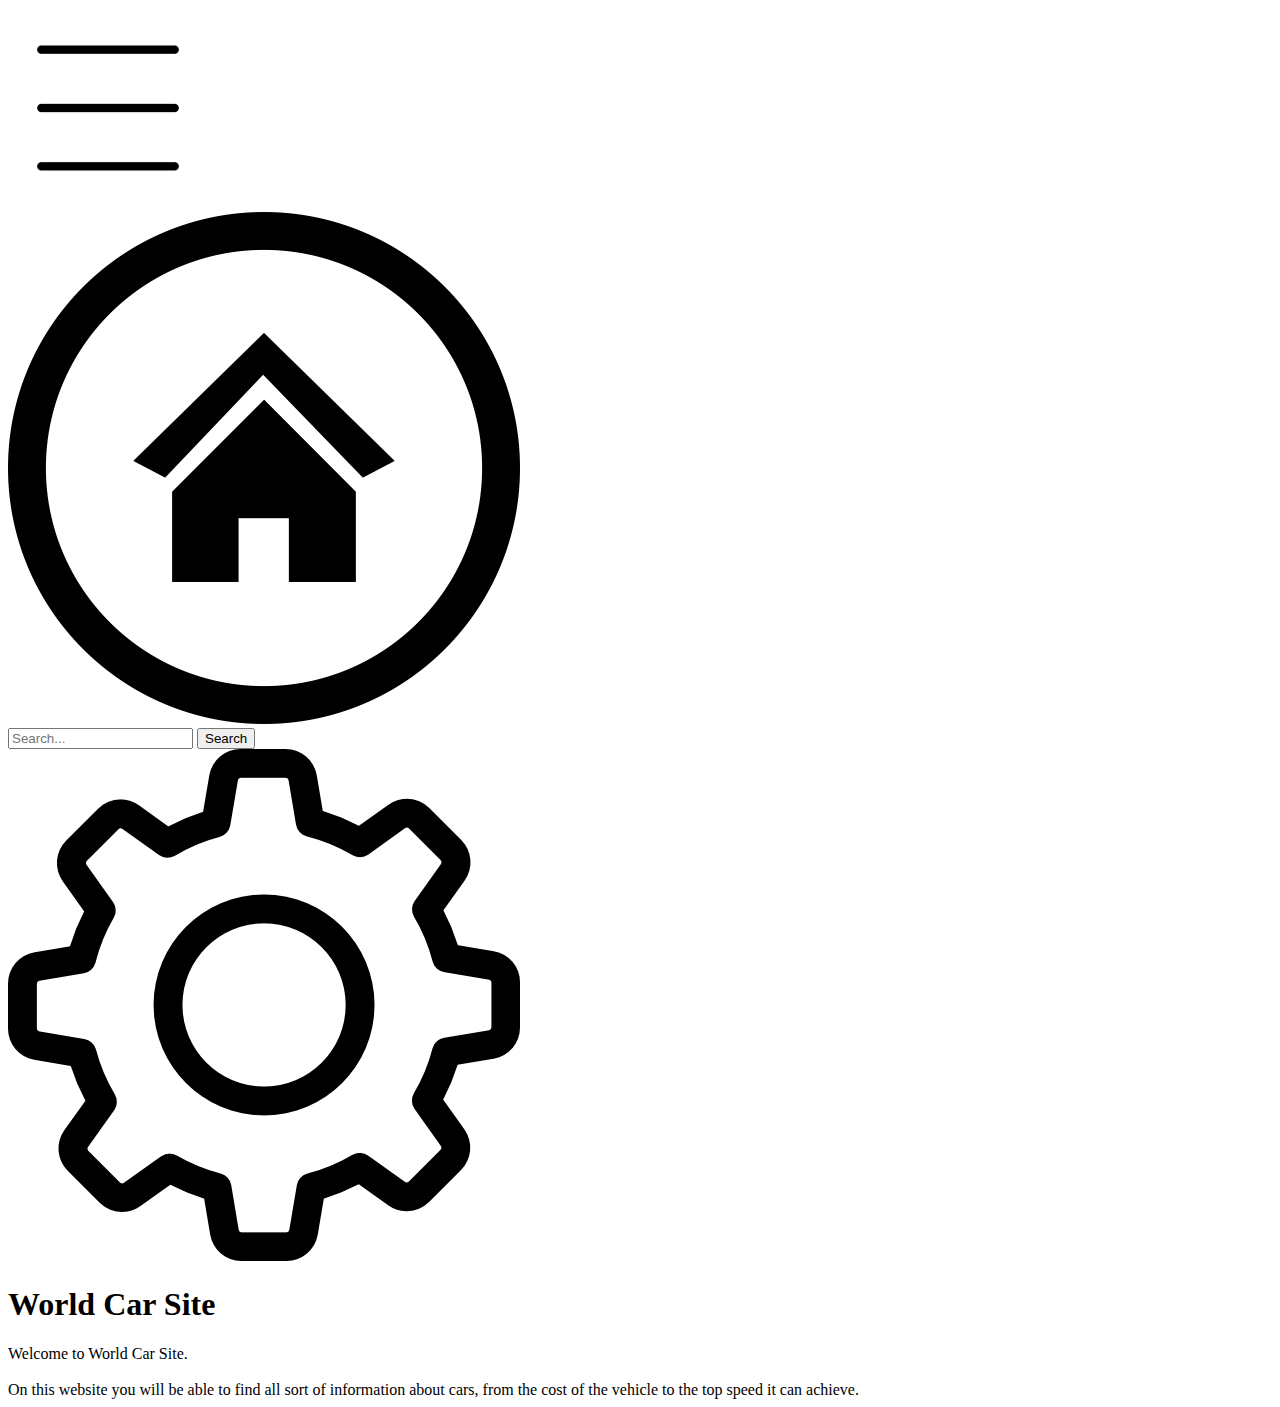
==== index.html @ b9b65b50 "Menu button works" ====
<!DOCTYPE html>
    <html>
        <head>
            <link rel="stylesheet" type="text/css" href="css/main.css"/>
        </head>
            <body>
                <div class="row">
                    <div class="menuopenerbox"> 
                        <form>
                            <input class="ThreeLines" type="image" src="IMG/threelines.png">
                        </form>
                    </div>
                        <div class="websitelogobox">
                            <a href='index.html'>
                                <img class="HomeBTN" src="IMG/HomeBTN.webp">
                            </a>
                        </div>
                            <div class="websitesearchbarbox">
                                <div class="search-container">
                                    <form>
                                        <input type="text"placeholder="Search...">
                                            <button type="submit">Search
                                        </button> 
                                    </form>
                                </div> 
                            </div>
                                <div class="settingsbox">
                                    <img class="SettingsIcon" src="IMG/SettingsIcon.webp">
                                </div>
                            </div>
                        </div>
                            <div class="row1">
                                <div class="titlebox">
                                    <h1>World Car Site
                                </h1>
                            </div>
                        </div>
                            <div class="row2">
                                <div class="infobox">
                                    <p1>Welcome to World Car Site.
                                </p1> 
                                    <br> 
                                    <br>
                                        <p2>On this website you will be able to find all sort of information about cars, from the cost of the vehicle to the top speed it can achieve.
                                    </p2>
                                </div>
                            </div>
                        </div>
    </body>
</html>
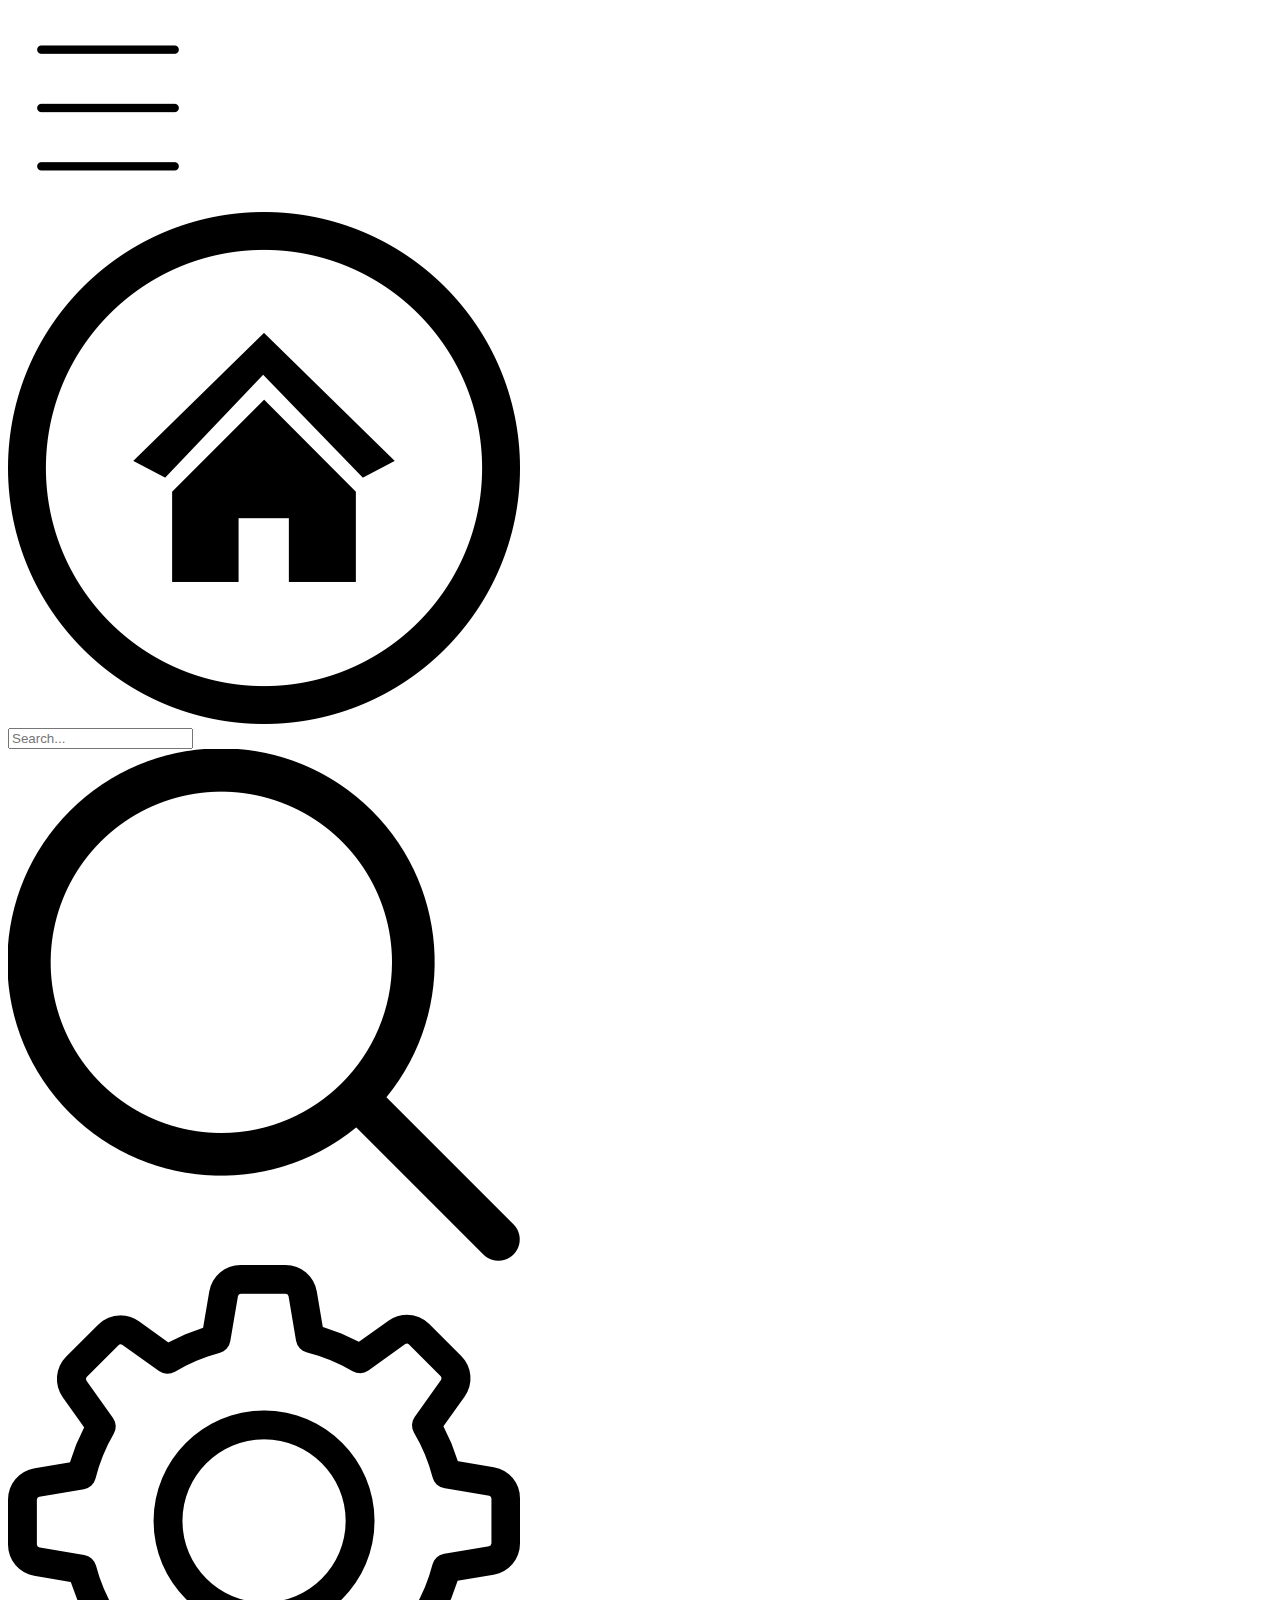
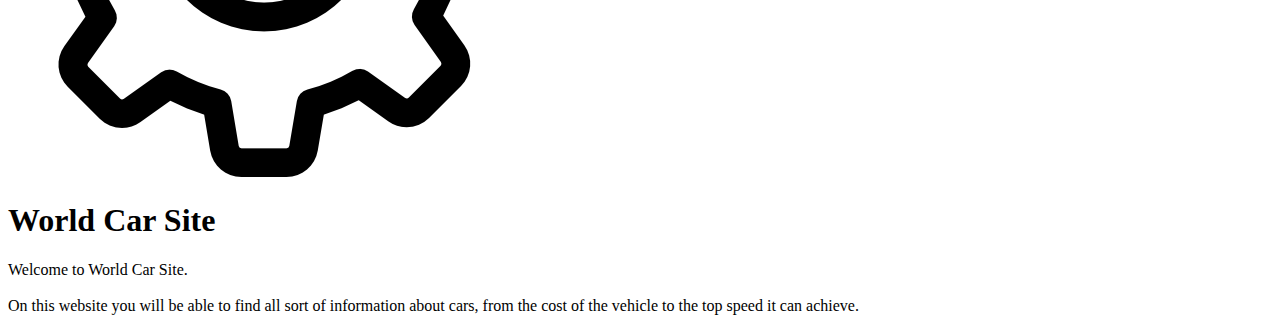
==== commit 1ad5b471: "Search Bar Layout Complete" ====
--- a/index.html
+++ b/index.html
@@ -18,33 +18,36 @@
                             <div class="websitesearchbarbox">
                                 <div class="search-container">
                                     <form>
-                                        <input type="text"placeholder="Search...">
-                                            <button type="submit">Search
-                                        </button> 
+                                        <input class="SearchBarInput"placeholder="Search...">
                                     </form>
-                                </div> 
-                            </div>
-                                <div class="settingsbox">
-                                    <img class="SettingsIcon" src="IMG/SettingsIcon.webp">
+                                        <div class="SubmitButton">
+                                            <form>
+                                                <input class="SearchIcon" type="image" src="IMG/SearchIcon.png">
+                                            </form>
+                                        </div> 
+                                    </div> 
+                                </div>
+                                    <div class="settingsbox">
+                                        <img class="SettingsIcon" src="IMG/SettingsIcon.webp">
+                                    </div>
                                 </div>
                             </div>
-                        </div>
-                            <div class="row1">
-                                <div class="titlebox">
-                                    <h1>World Car Site
-                                </h1>
-                            </div>
-                        </div>
-                            <div class="row2">
-                                <div class="infobox">
-                                    <p1>Welcome to World Car Site.
-                                </p1> 
-                                    <br> 
-                                    <br>
-                                        <p2>On this website you will be able to find all sort of information about cars, from the cost of the vehicle to the top speed it can achieve.
-                                    </p2>
+                                <div class="row1">
+                                    <div class="titlebox">
+                                        <h1>World Car Site
+                                    </h1>
                                 </div>
                             </div>
-                        </div>
+                                <div class="row2">
+                                    <div class="infobox">
+                                        <p1>Welcome to World Car Site.
+                                    </p1> 
+                                        <br> 
+                                        <br>
+                                            <p2>On this website you will be able to find all sort of information about cars, from the cost of the vehicle to the top speed it can achieve.
+                                        </p2>
+                                    </div>
+                                </div>
+                            </div>
     </body>
 </html>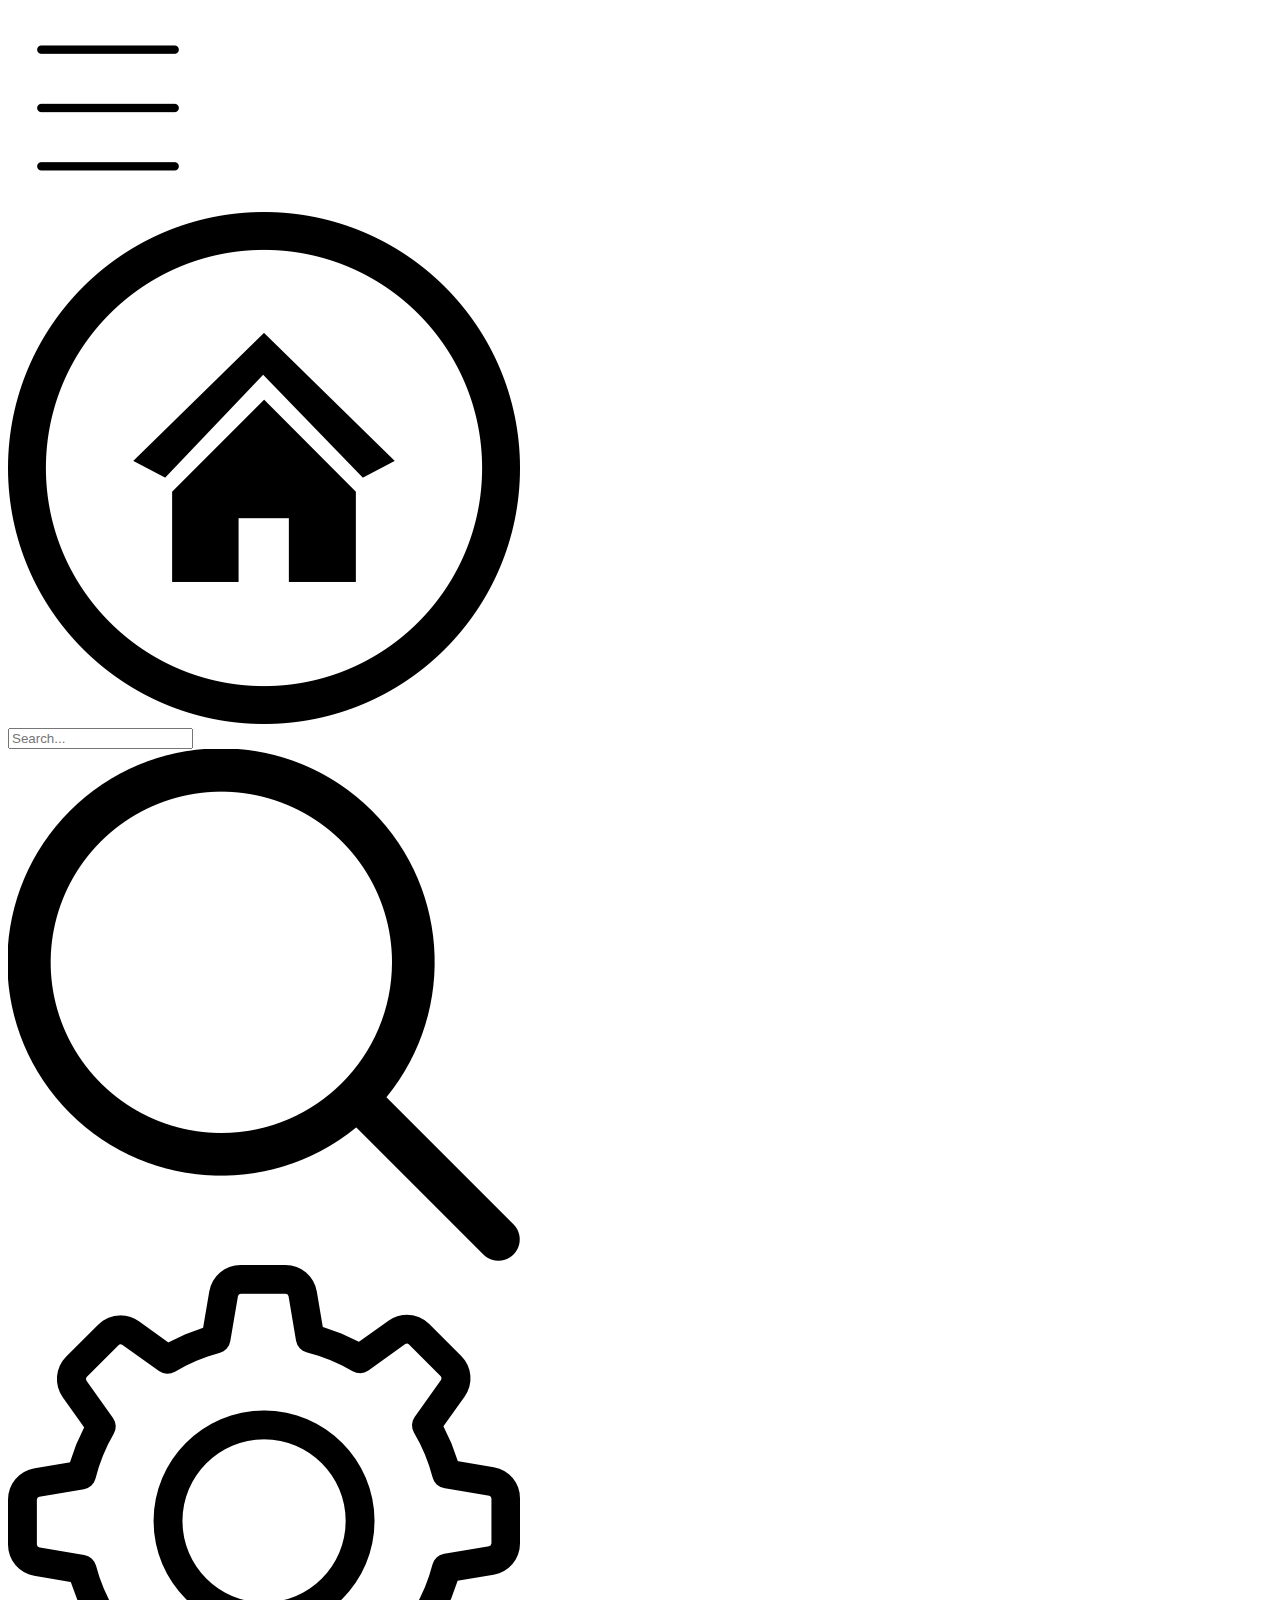
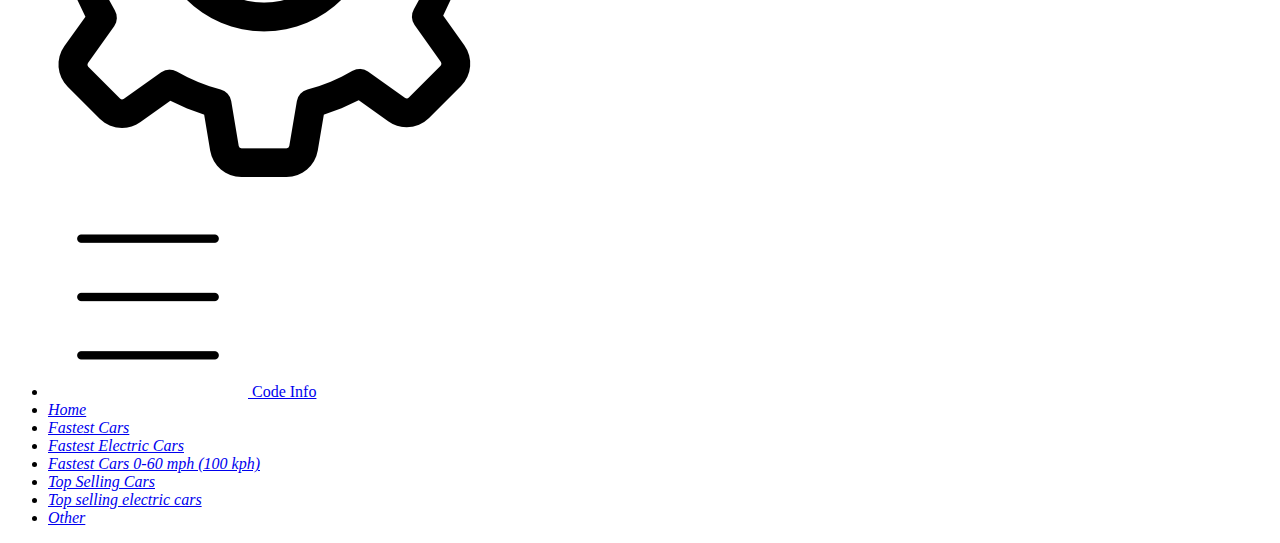
==== commit afd11cb9: "Brocken side bar" ====
--- a/index.html
+++ b/index.html
@@ -28,26 +28,82 @@
                                     </div> 
                                 </div>
                                     <div class="settingsbox">
-                                        <img class="SettingsIcon" src="IMG/SettingsIcon.webp">
+                                        <form>
+                                            <input class="SettingsIcon" type="image" src="IMG/SettingsIcon.webp">
+                                        </form>
                                     </div>
                                 </div>
                             </div>
                                 <div class="row1">
-                                    <div class="titlebox">
-                                        <h1>World Car Site
-                                    </h1>
+                                    <nav>
+                                        <ul>
+                                            <li>
+                                                <a href="#" class="logo">
+                                                    <img src="IMG/threelines2.png" alt="">
+                                                        <span class="nav-item">Code Info
+                                                    </span>
+                                                </a>
+                                            </li>
+                                                <li>
+                                                    <a href="#">
+                                                        <i class="fas fa-home">
+                                                            <span class="nav-item">Home
+                                                        </span>
+                                                    </i>
+                                                </a>
+                                            </li>
+                                                <li>
+                                                    <a href="#">
+                                                        <i class="fas fa-fastest-cars">
+                                                            <span class="nav-item">Fastest Cars
+                                                        </span>
+                                                    </i>
+                                                </a>
+                                            </li>
+                                                <li>
+                                                    <a href="#">
+                                                        <i class="fas fa-fastest-electric-cars">
+                                                            <span class="nav-item">Fastest Electric Cars
+                                                        </span>
+                                                    </i>
+                                                </a>
+                                            </li>
+                                                <li>
+                                                    <a href="#">
+                                                        <i class="fas fa-fastest-cars-0-60-(100 kph)">
+                                                            <span class="nav-item">Fastest Cars 0-60 mph (100 kph)
+                                                        </span>
+                                                    </i>
+                                                </a>
+                                            </li>
+                                                <li>
+                                                    <a href="#">
+                                                        <i class="fas fa-top-selling-cars">
+                                                            <span class="nav-item">Top Selling Cars
+                                                        </span>
+                                                    </i>
+                                                </a>
+                                            </li>
+                                                <li>
+                                                    <a href="#">
+                                                        <i class="fas fa-top-selling-electric-cars">
+                                                            <span class="nav-item">Top selling electric cars
+                                                        </span>
+                                                    </i>
+                                                </a>
+                                            </li>
+                                                <li>
+                                                    <a href="#">
+                                                        <i class="fas fa-other">
+                                                            <span class="nav-item">Other
+                                                        </span>
+                                                    </i>
+                                                </a>
+                                            </li>
+                                        </ul>    
+                                    </nav>
                                 </div>
-                            </div>
-                                <div class="row2">
-                                    <div class="infobox">
-                                        <p1>Welcome to World Car Site.
-                                    </p1> 
-                                        <br> 
-                                        <br>
-                                            <p2>On this website you will be able to find all sort of information about cars, from the cost of the vehicle to the top speed it can achieve.
-                                        </p2>
-                                    </div>
-                                </div>
-                            </div>
+                            </div>      
+                        </div>
     </body>
 </html>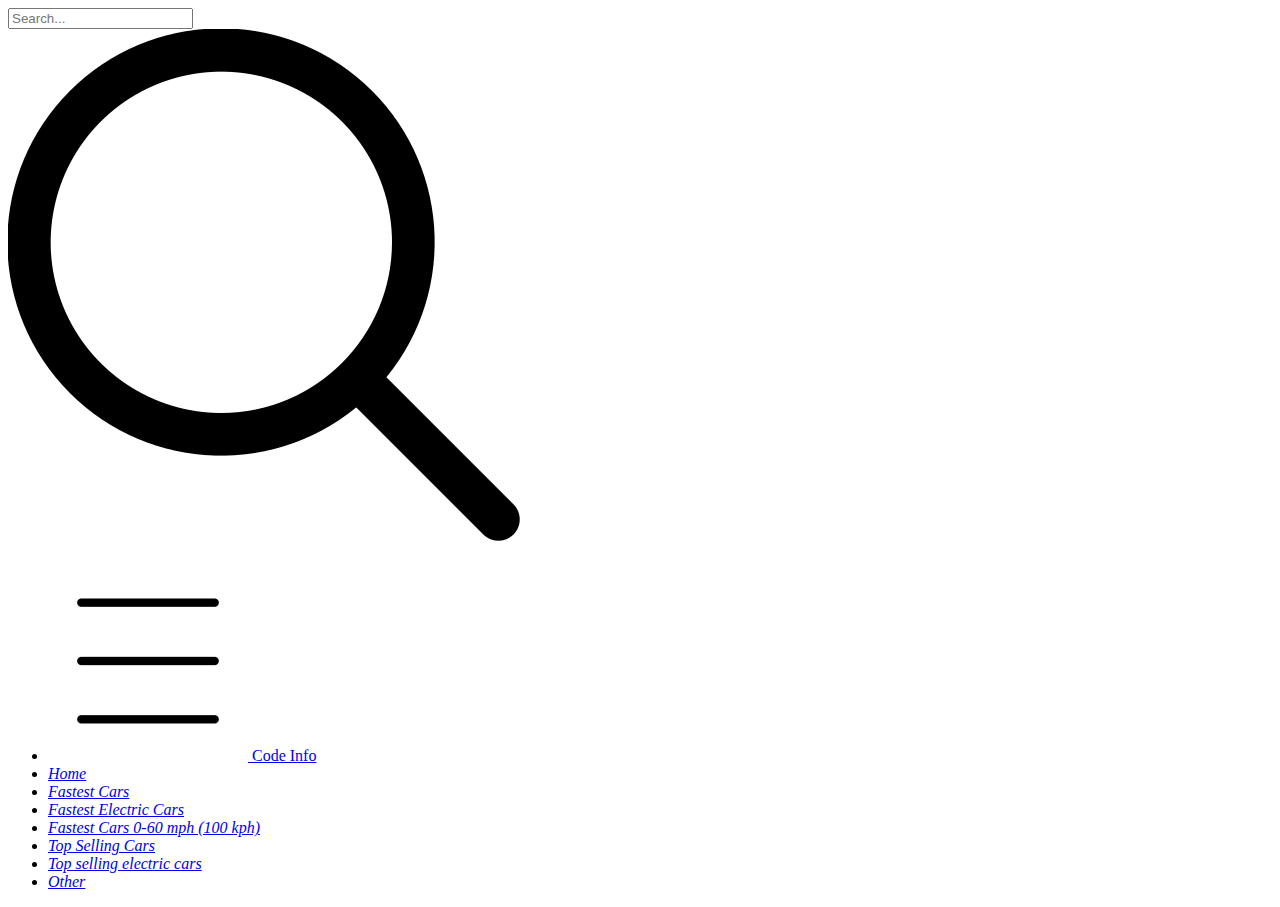
==== commit f3925129: "Website design change" ====
--- a/index.html
+++ b/index.html
@@ -5,105 +5,89 @@
         </head>
             <body>
                 <div class="row">
-                    <div class="menuopenerbox"> 
-                        <form>
-                            <input class="ThreeLines" type="image" src="IMG/threelines.png">
-                        </form>
+                    <div class="websitesearchbarbox">
+                        <div class="search-container">
+                            <form>
+                                <input class="SearchBarInput"placeholder="Search...">
+                            </form>
+                                <div class="SubmitButton">
+                                    <form>
+                                        <input class="SearchIcon" type="image" src="IMG/SearchIcon.png">
+                                    </form>
+                                </div> 
+                            </div> 
+                        </div>
                     </div>
-                        <div class="websitelogobox">
-                            <a href='index.html'>
-                                <img class="HomeBTN" src="IMG/HomeBTN.webp">
-                            </a>
+                        <div class="row1">
+                            <nav>
+                                <ul>
+                                    <li>
+                                        <a href="#" class="logo">
+                                            <img src="IMG/threelines2.png" alt="">
+                                                <span class="nav-item">Code Info
+                                            </span>
+                                        </a>
+                                    </li>
+                                        <li>
+                                            <a href="#">
+                                                <i class="fas fa-home">
+                                                    <span class="nav-item">Home
+                                                </span>
+                                            </i>
+                                        </a>
+                                    </li>
+                                        <li>
+                                            <a href="#">
+                                                <i class="fas fa-fastest-cars">
+                                                    <span class="nav-item">Fastest Cars
+                                                </span>
+                                            </i>
+                                        </a>
+                                    </li>
+                                        <li>
+                                            <a href="#">
+                                                <i class="fas fa-fastest-electric-cars">
+                                                    <span class="nav-item">Fastest Electric Cars
+                                                </span>
+                                            </i>
+                                        </a>
+                                    </li>
+                                        <li>
+                                            <a href="#">
+                                                <i class="fas fa-fastest-cars-0-60-(100 kph)">
+                                                    <span class="nav-item">Fastest Cars 0-60 mph (100 kph)
+                                                </span>
+                                            </i>
+                                        </a>
+                                    </li>
+                                        <li>
+                                            <a href="#">
+                                                <i class="fas fa-top-selling-cars">
+                                                    <span class="nav-item">Top Selling Cars
+                                                </span>
+                                            </i>
+                                        </a>
+                                    </li>
+                                        <li>
+                                            <a href="#">
+                                                <i class="fas fa-top-selling-electric-cars">
+                                                    <span class="nav-item">Top selling electric cars
+                                                </span>
+                                            </i>
+                                        </a>
+                                    </li>
+                                        <li>
+                                            <a href="#">
+                                                <i class="fas fa-other">
+                                                    <span class="nav-item">Other
+                                                </span>
+                                            </i>
+                                        </a>
+                                    </li>
+                                </ul>   
+                            </nav>
                         </div>
-                            <div class="websitesearchbarbox">
-                                <div class="search-container">
-                                    <form>
-                                        <input class="SearchBarInput"placeholder="Search...">
-                                    </form>
-                                        <div class="SubmitButton">
-                                            <form>
-                                                <input class="SearchIcon" type="image" src="IMG/SearchIcon.png">
-                                            </form>
-                                        </div> 
-                                    </div> 
-                                </div>
-                                    <div class="settingsbox">
-                                        <form>
-                                            <input class="SettingsIcon" type="image" src="IMG/SettingsIcon.webp">
-                                        </form>
-                                    </div>
-                                </div>
-                            </div>
-                                <div class="row1">
-                                    <nav>
-                                        <ul>
-                                            <li>
-                                                <a href="#" class="logo">
-                                                    <img src="IMG/threelines2.png" alt="">
-                                                        <span class="nav-item">Code Info
-                                                    </span>
-                                                </a>
-                                            </li>
-                                                <li>
-                                                    <a href="#">
-                                                        <i class="fas fa-home">
-                                                            <span class="nav-item">Home
-                                                        </span>
-                                                    </i>
-                                                </a>
-                                            </li>
-                                                <li>
-                                                    <a href="#">
-                                                        <i class="fas fa-fastest-cars">
-                                                            <span class="nav-item">Fastest Cars
-                                                        </span>
-                                                    </i>
-                                                </a>
-                                            </li>
-                                                <li>
-                                                    <a href="#">
-                                                        <i class="fas fa-fastest-electric-cars">
-                                                            <span class="nav-item">Fastest Electric Cars
-                                                        </span>
-                                                    </i>
-                                                </a>
-                                            </li>
-                                                <li>
-                                                    <a href="#">
-                                                        <i class="fas fa-fastest-cars-0-60-(100 kph)">
-                                                            <span class="nav-item">Fastest Cars 0-60 mph (100 kph)
-                                                        </span>
-                                                    </i>
-                                                </a>
-                                            </li>
-                                                <li>
-                                                    <a href="#">
-                                                        <i class="fas fa-top-selling-cars">
-                                                            <span class="nav-item">Top Selling Cars
-                                                        </span>
-                                                    </i>
-                                                </a>
-                                            </li>
-                                                <li>
-                                                    <a href="#">
-                                                        <i class="fas fa-top-selling-electric-cars">
-                                                            <span class="nav-item">Top selling electric cars
-                                                        </span>
-                                                    </i>
-                                                </a>
-                                            </li>
-                                                <li>
-                                                    <a href="#">
-                                                        <i class="fas fa-other">
-                                                            <span class="nav-item">Other
-                                                        </span>
-                                                    </i>
-                                                </a>
-                                            </li>
-                                        </ul>    
-                                    </nav>
-                                </div>
-                            </div>      
-                        </div>
+                    </div>      
+                </div>
     </body>
 </html>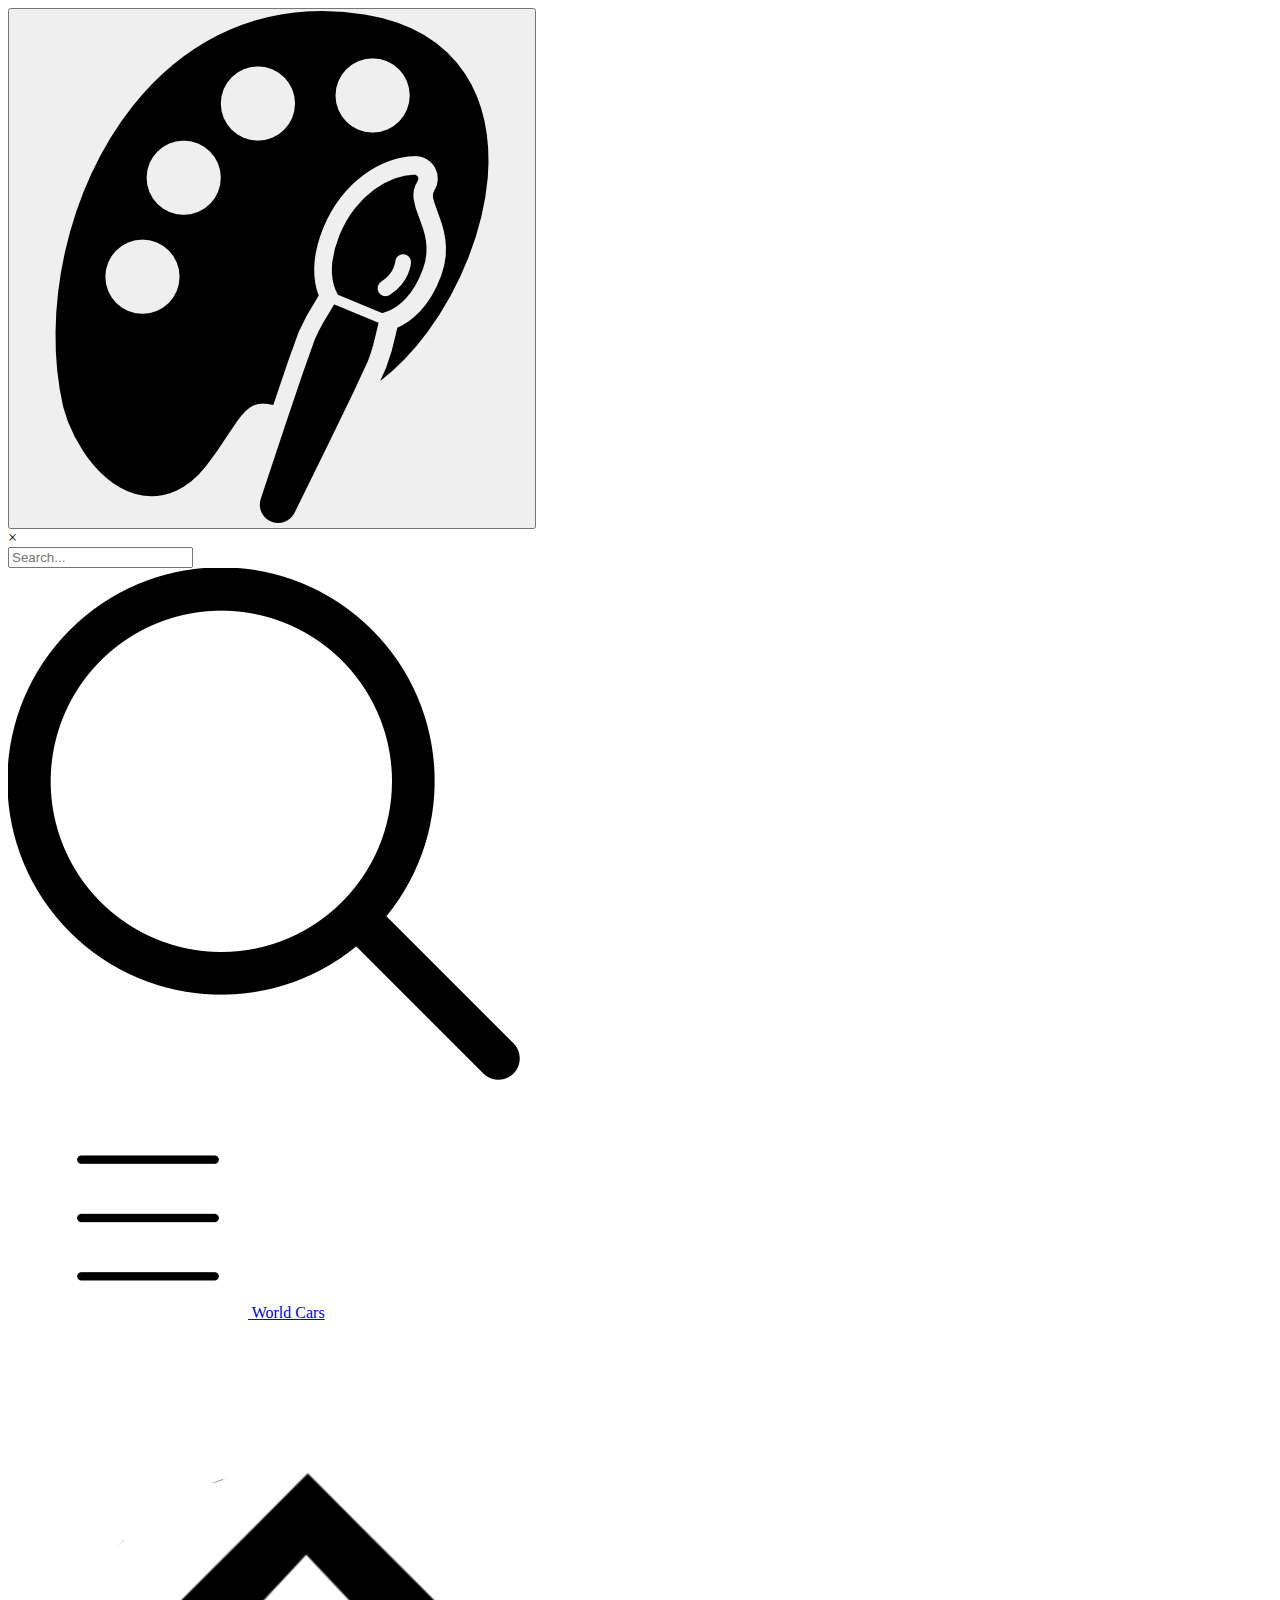
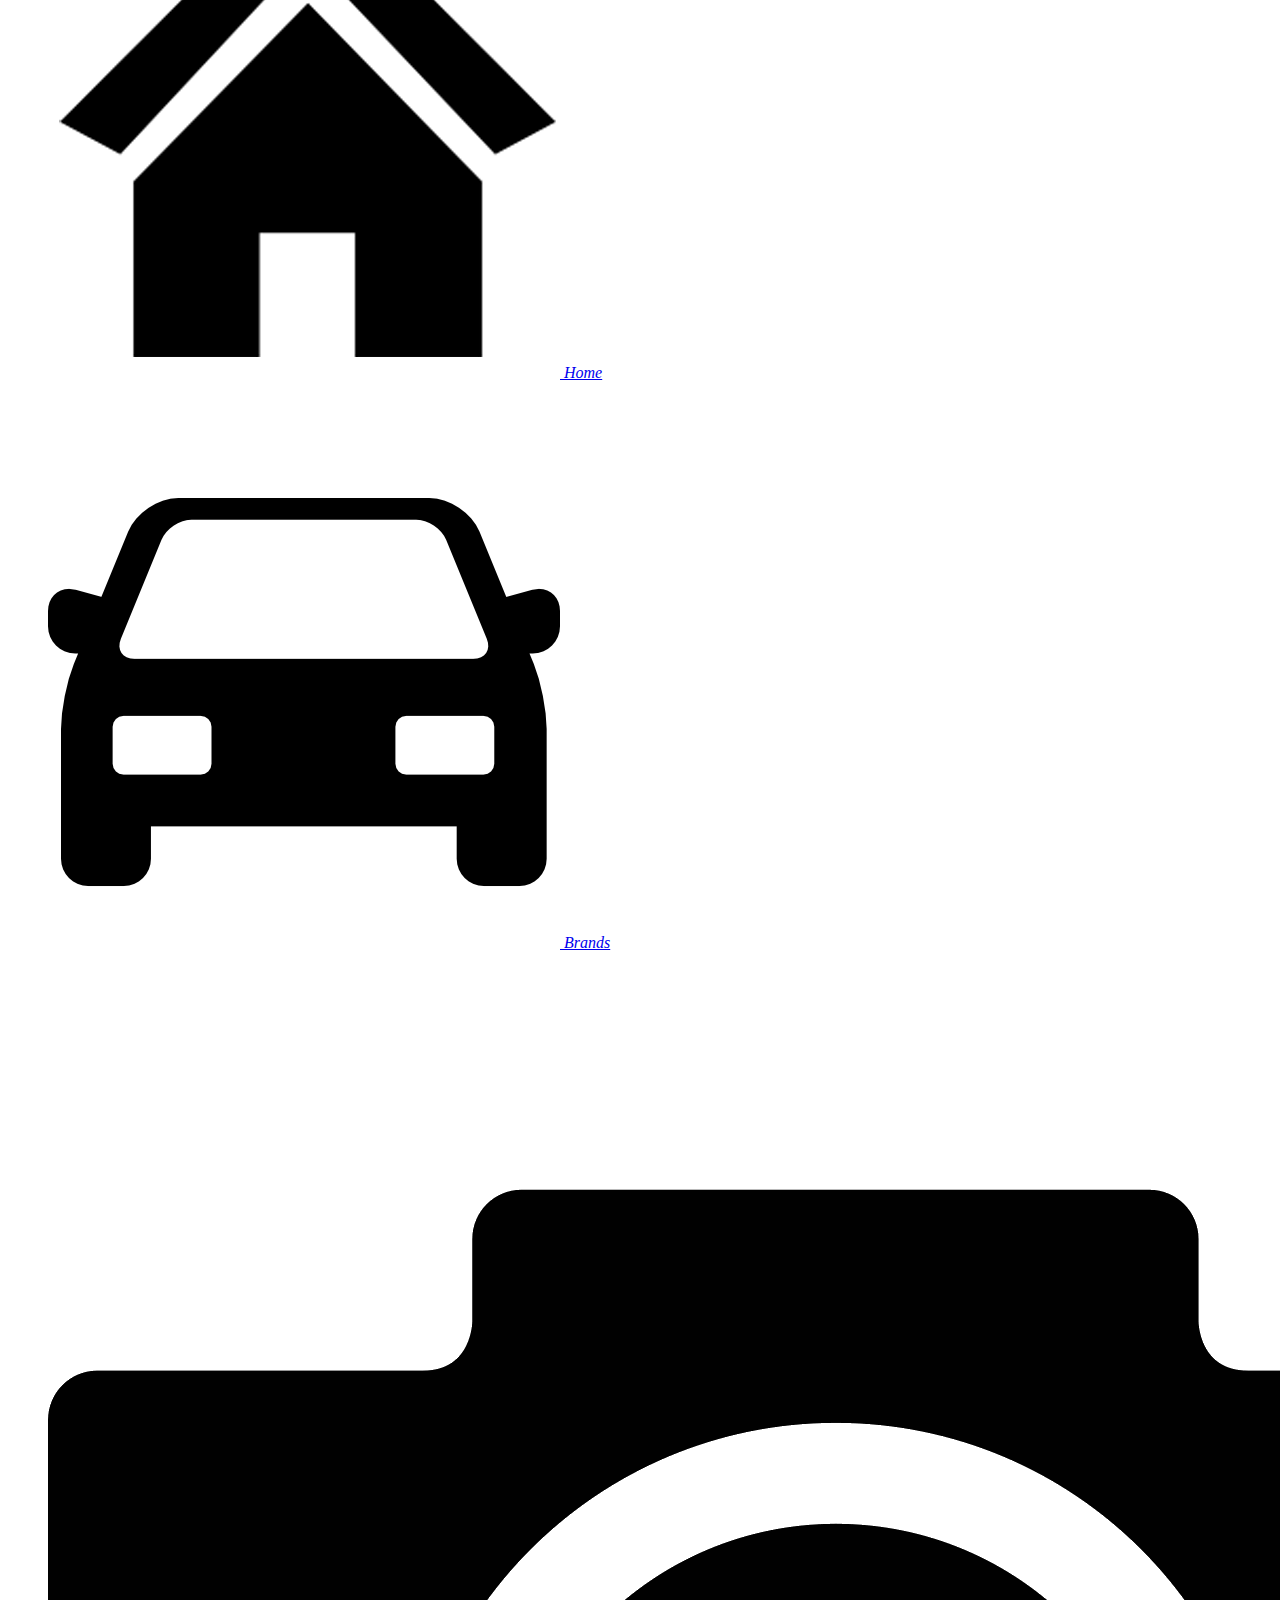
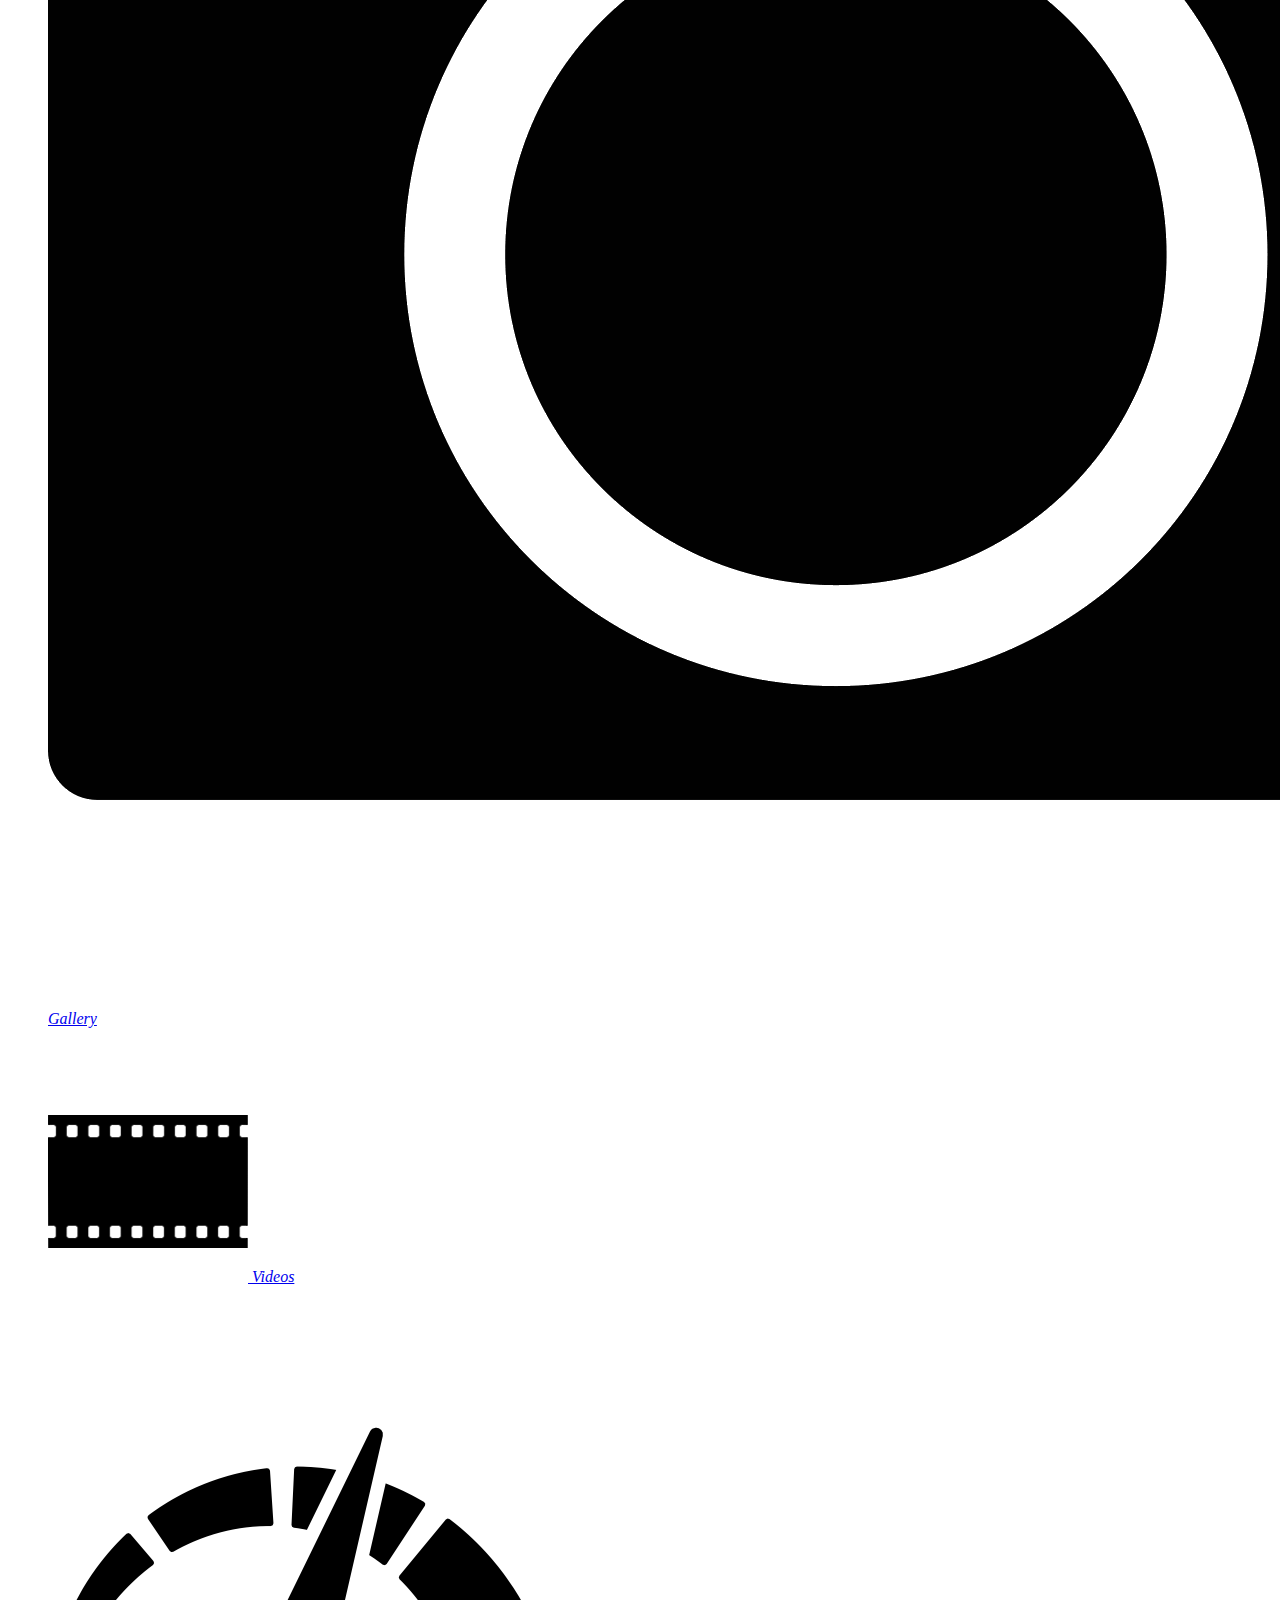
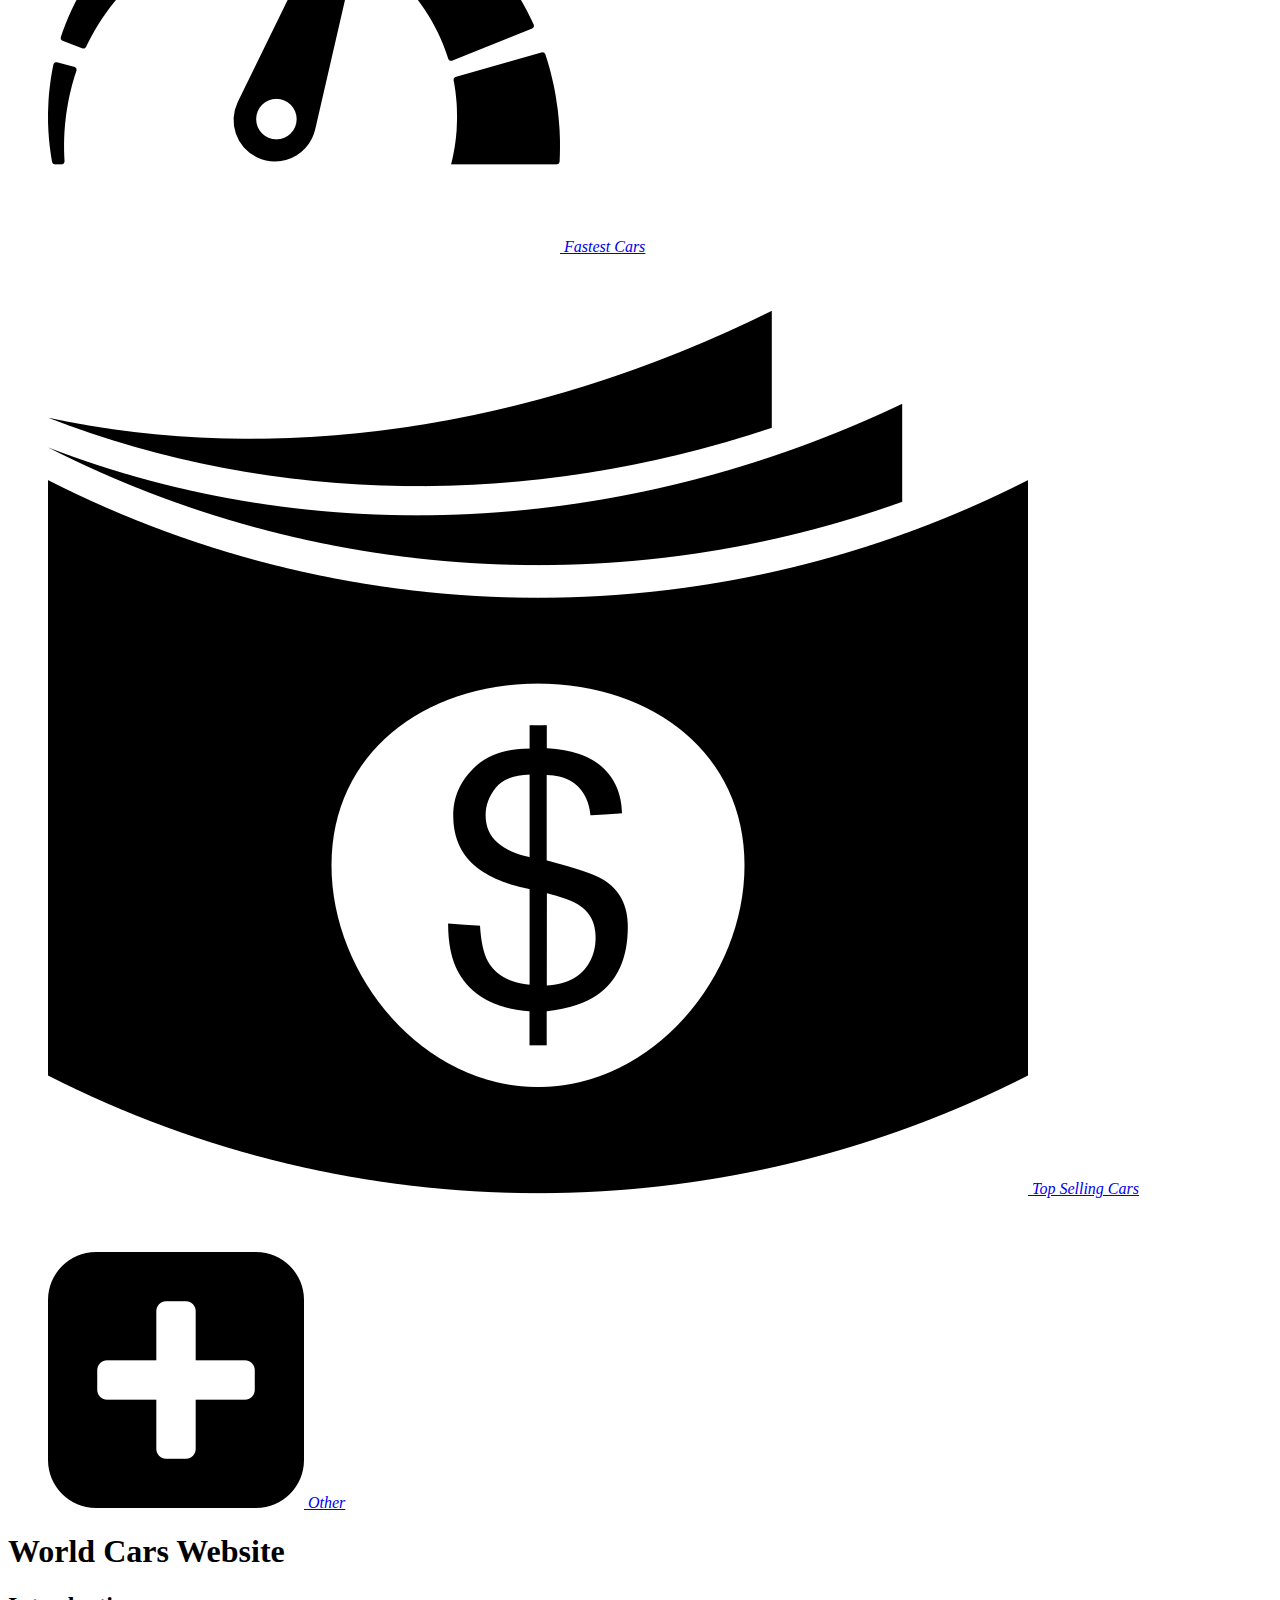
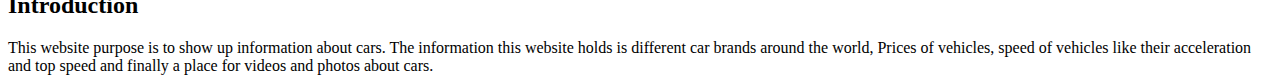
==== commit 93fa04ff: "websitechangesig" ====
--- a/index.html
+++ b/index.html
@@ -2,92 +2,153 @@
     <html>
         <head>
             <link rel="stylesheet" type="text/css" href="css/main.css"/>
+            <script src="JS/main.js"></script>
         </head>
             <body>
                 <div class="row">
-                    <div class="websitesearchbarbox">
-                        <div class="search-container">
-                            <form>
-                                <input class="SearchBarInput"placeholder="Search...">
-                            </form>
-                                <div class="SubmitButton">
-                                    <form>
-                                        <input class="SearchIcon" type="image" src="IMG/SearchIcon.png">
-                                    </form>
+                    <div class="switchbox">
+                        <!-- Dropdown container -->
+                    <div class="dropdown" id="myDropdown">
+                        <button onclick="toggleDropdown()">
+                            <img src="IMG/colour.png">
+                        </button>
+                        <!-- Dropdown content -->
+                        <div class="dropdown-content">
+                        <a href="#" style="background: #00b09b;" class="color-buttons" data-color="#00b09b"></a>
+                        <a href="#" style="background: #f12711;" class="color-buttons" data-color="#f12711"></a>
+                        <a href="#" style="background: #f5af19;" class="color-buttons" data-color="#f5af19"></a>
+                        <a href="#" style="background: #e52d27;" class="color-buttons" data-color="#e52d27"></a>
+                        <span class="close-btn" onclick="closeDropdown()">&times;</span>
+                        </div>
+                        </div>
+                        <!-- Overlay -->
+                        <div class="overlay dropdown-overlay"></div>
+                    </div>       
+                        <div class="websitesearchbarbox">
+                            <div class="search-container">
+                                <form action="https://www.google.com/search" method="get">
+                                    <input class="SearchBarInput"placeholder="Search...">
+                                </form>
+                                    <div class="SubmitButton">
+                                        <form action="https://www.google.com/search" method="get">
+                                            <input class="SearchIcon" type="image" src="IMG/SearchIcon.png">
+                                        </form>
+                                    </div> 
                                 </div> 
-                            </div> 
+                            </div>
                         </div>
-                    </div>
-                        <div class="row1">
-                            <nav>
-                                <ul>
-                                    <li>
-                                        <a href="#" class="logo">
-                                            <img src="IMG/threelines2.png" alt="">
-                                                <span class="nav-item">Code Info
-                                            </span>
-                                        </a>
-                                    </li>
-                                        <li>
-                                            <a href="#">
-                                                <i class="fas fa-home">
-                                                    <span class="nav-item">Home
-                                                </span>
-                                            </i>
-                                        </a>
-                                    </li>
-                                        <li>
-                                            <a href="#">
-                                                <i class="fas fa-fastest-cars">
-                                                    <span class="nav-item">Fastest Cars
-                                                </span>
-                                            </i>
-                                        </a>
-                                    </li>
-                                        <li>
-                                            <a href="#">
-                                                <i class="fas fa-fastest-electric-cars">
-                                                    <span class="nav-item">Fastest Electric Cars
-                                                </span>
-                                            </i>
-                                        </a>
-                                    </li>
-                                        <li>
-                                            <a href="#">
-                                                <i class="fas fa-fastest-cars-0-60-(100 kph)">
-                                                    <span class="nav-item">Fastest Cars 0-60 mph (100 kph)
-                                                </span>
-                                            </i>
-                                        </a>
-                                    </li>
-                                        <li>
-                                            <a href="#">
-                                                <i class="fas fa-top-selling-cars">
-                                                    <span class="nav-item">Top Selling Cars
-                                                </span>
-                                            </i>
-                                        </a>
-                                    </li>
-                                        <li>
-                                            <a href="#">
-                                                <i class="fas fa-top-selling-electric-cars">
-                                                    <span class="nav-item">Top selling electric cars
-                                                </span>
-                                            </i>
-                                        </a>
-                                    </li>
-                                        <li>
-                                            <a href="#">
-                                                <i class="fas fa-other">
-                                                    <span class="nav-item">Other
-                                                </span>
-                                            </i>
-                                        </a>
-                                    </li>
-                                </ul>   
-                            </nav>
-                        </div>
-                    </div>      
-                </div>
+                            <div class="row1">
+                                <nav>
+                                    <ul>
+                                        <br>
+                                            <div class="navbox">
+                                                <a href="index.html" class="logo">
+                                                    <img src="IMG/threelines2.png" alt="">
+                                                        <span class="nav-item">World Cars 
+                                                    </span>
+                                                </a>
+                                            </div>
+                                                <br>
+                                                <br>
+                                                <br>
+                                                <br>
+                                                <br>
+                                                <br>
+                                                <br>
+                                                <br>
+                                                    <div class="navbox">
+                                                        <a href="index.html" class="logo">
+                                                            <i class="home">
+                                                                <img src="IMG/HomeBTN.webp" alt="">
+                                                                    <span class="nav-item">Home
+                                                                </span>
+                                                            </i>
+                                                        </a>
+                                                    </div>
+                                                        <br>
+                                                        <br>
+                                                        <br>
+                                                            <div class="navbox">
+                                                                <a href="brands.html" class="logo">
+                                                                    <i class="brands">
+                                                                        <img src="IMG/car.png" alt="">
+                                                                            <span class="nav-item">Brands
+                                                                        </span>
+                                                                    </i>
+                                                                </a>
+                                                            </div>
+                                                                <br>
+                                                                <br>
+                                                                <br>
+                                                                    <div class="navbox">
+                                                                        <a href="gallery.html" class="logo">
+                                                                            <i class="gallery">
+                                                                                <img src="IMG/gallery.png" alt="">
+                                                                                    <span class="nav-item">Gallery
+                                                                                </span>
+                                                                            </i>
+                                                                        </a>
+                                                                    </div>
+                                                                        <br>
+                                                                        <br>
+                                                                        <br>
+                                                                            <div class="navbox">
+                                                                                <a href="videos.html" class="logo">
+                                                                                    <i class="videos">
+                                                                                        <img src="IMG/video.png" alt="">
+                                                                                            <span class="nav-item">Videos
+                                                                                        </span>
+                                                                                    </i>
+                                                                                </a>
+                                                                            </div>
+                                                                                <br>
+                                                                                <br>
+                                                                                <br>
+                                                                                    <div class="navbox">
+                                                                                        <a href="fastest-cars.html" class="logo">
+                                                                                            <i class="fastest-cars">
+                                                                                                <img src="IMG/speed.png" alt="">
+                                                                                                    <span class="nav-item">Fastest Cars
+                                                                                                </span>
+                                                                                            </i>
+                                                                                        </a>
+                                                                                    </div>
+                                                                                        <br>
+                                                                                        <br>
+                                                                                        <br>
+                                                                                            <div class="navbox">
+                                                                                                <a href="top-selling-cars.html" class="logo">
+                                                                                                    <i class="top-selling-cars">
+                                                                                                        <img src="IMG/dollar.png" alt="">
+                                                                                                            <span class="nav-item">Top Selling Cars
+                                                                                                        </span>
+                                                                                                    </i>
+                                                                                                </a>
+                                                                                            </div>
+                                                                                                <br>
+                                                                                                <br>
+                                                                                                <br>
+                                                                                                    <div class="navbox">
+                                                                                                        <a href="other.html" class="logo">
+                                                                                                            <i class="other">
+                                                                                                                <img src="IMG/plus.jpg" alt="">
+                                                                                                                    <span class="nav-item">Other
+                                                                                                                </span>
+                                                                                                            </i>
+                                                                                                        </a>
+                                                                                                    </div>
+                                                                                                </ul>   
+                                                                                            </nav>
+                                                                                        </div>
+                                                                                            <div class="row2">
+                                                                                                <div class="websitetextbox">
+                                                                                                    <h1 class="title">World Cars Website
+                                                                                                </h1>
+                                                                                                    <h2 class="intro">Introduction
+                                                                                                </h2>
+                                                                                                    <p1 class="introduction">This website purpose is to show up information about cars. The information this website holds is different car brands around the world, Prices of vehicles, speed of vehicles like their acceleration and top speed and finally a place for videos and photos about cars. 
+                                                                                                </p1>
+                                                                                            </div>
+                                                                                        </div>                                             
     </body>
 </html>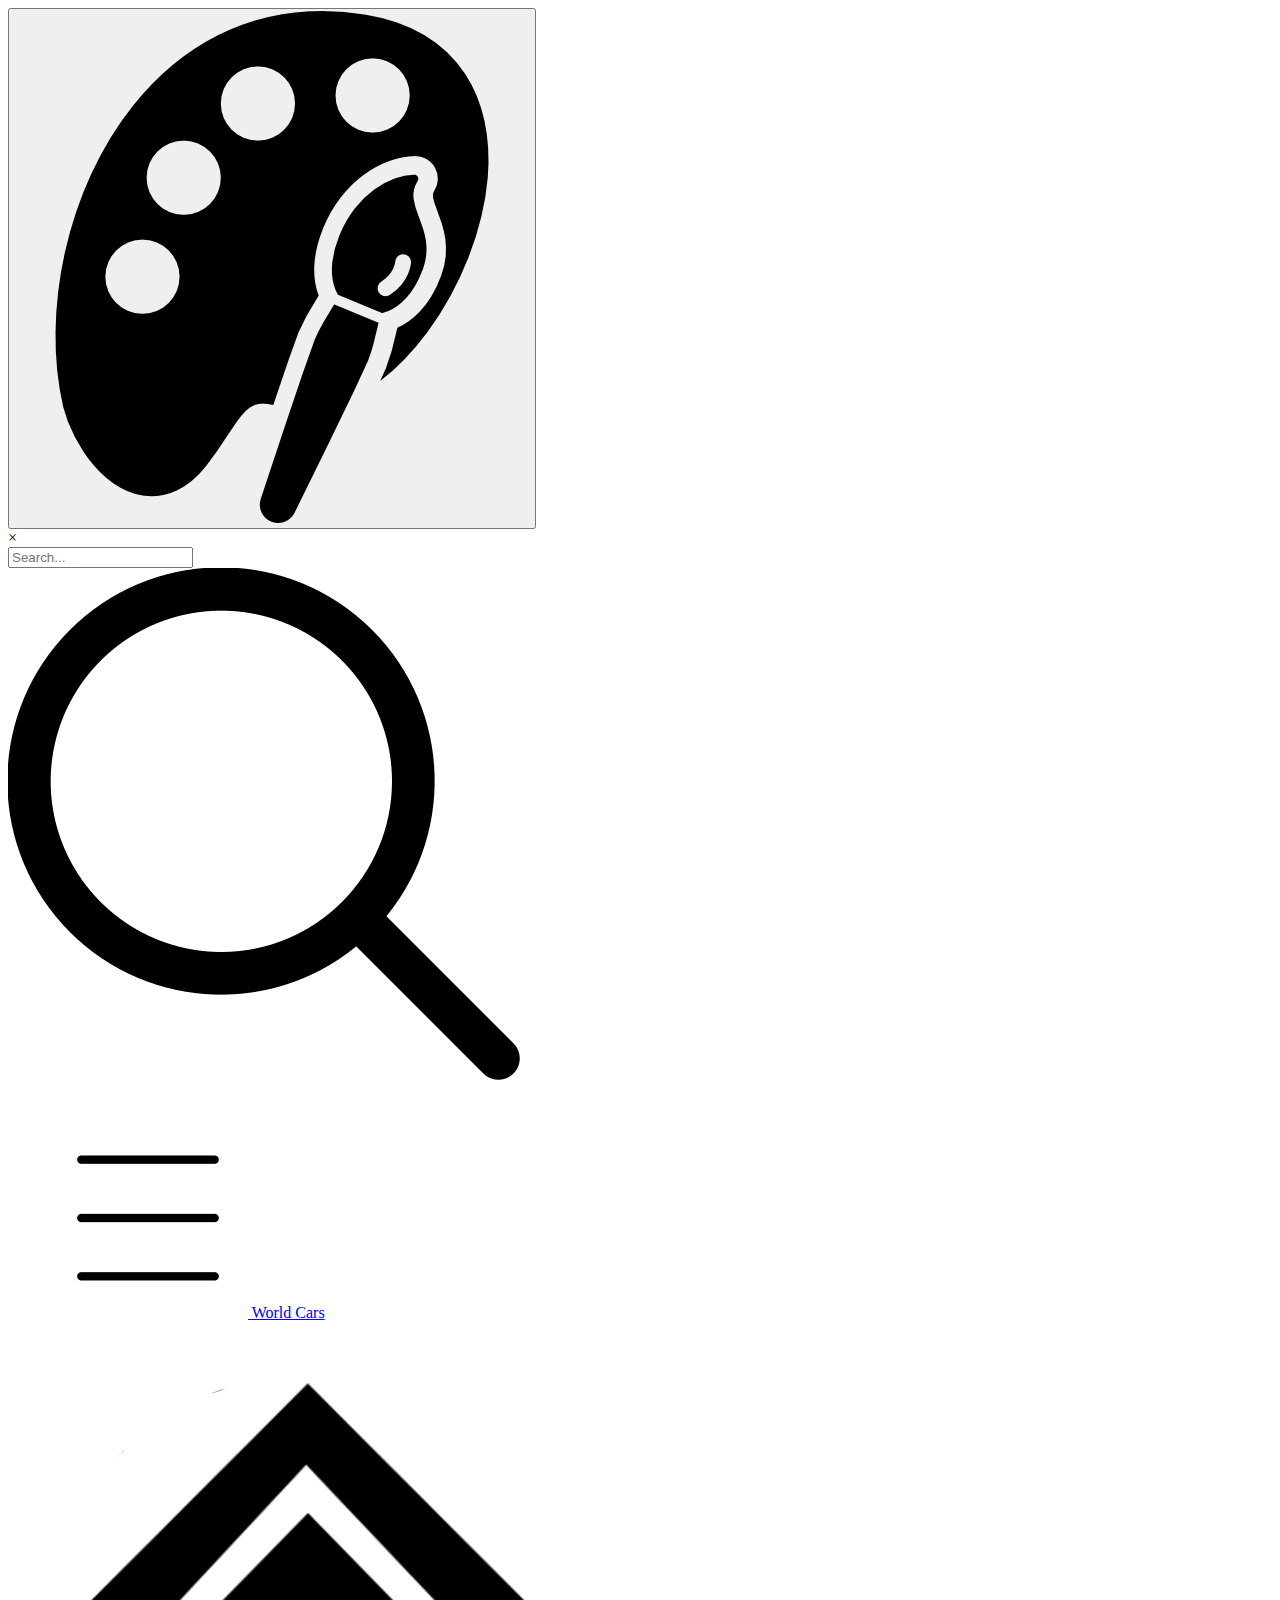
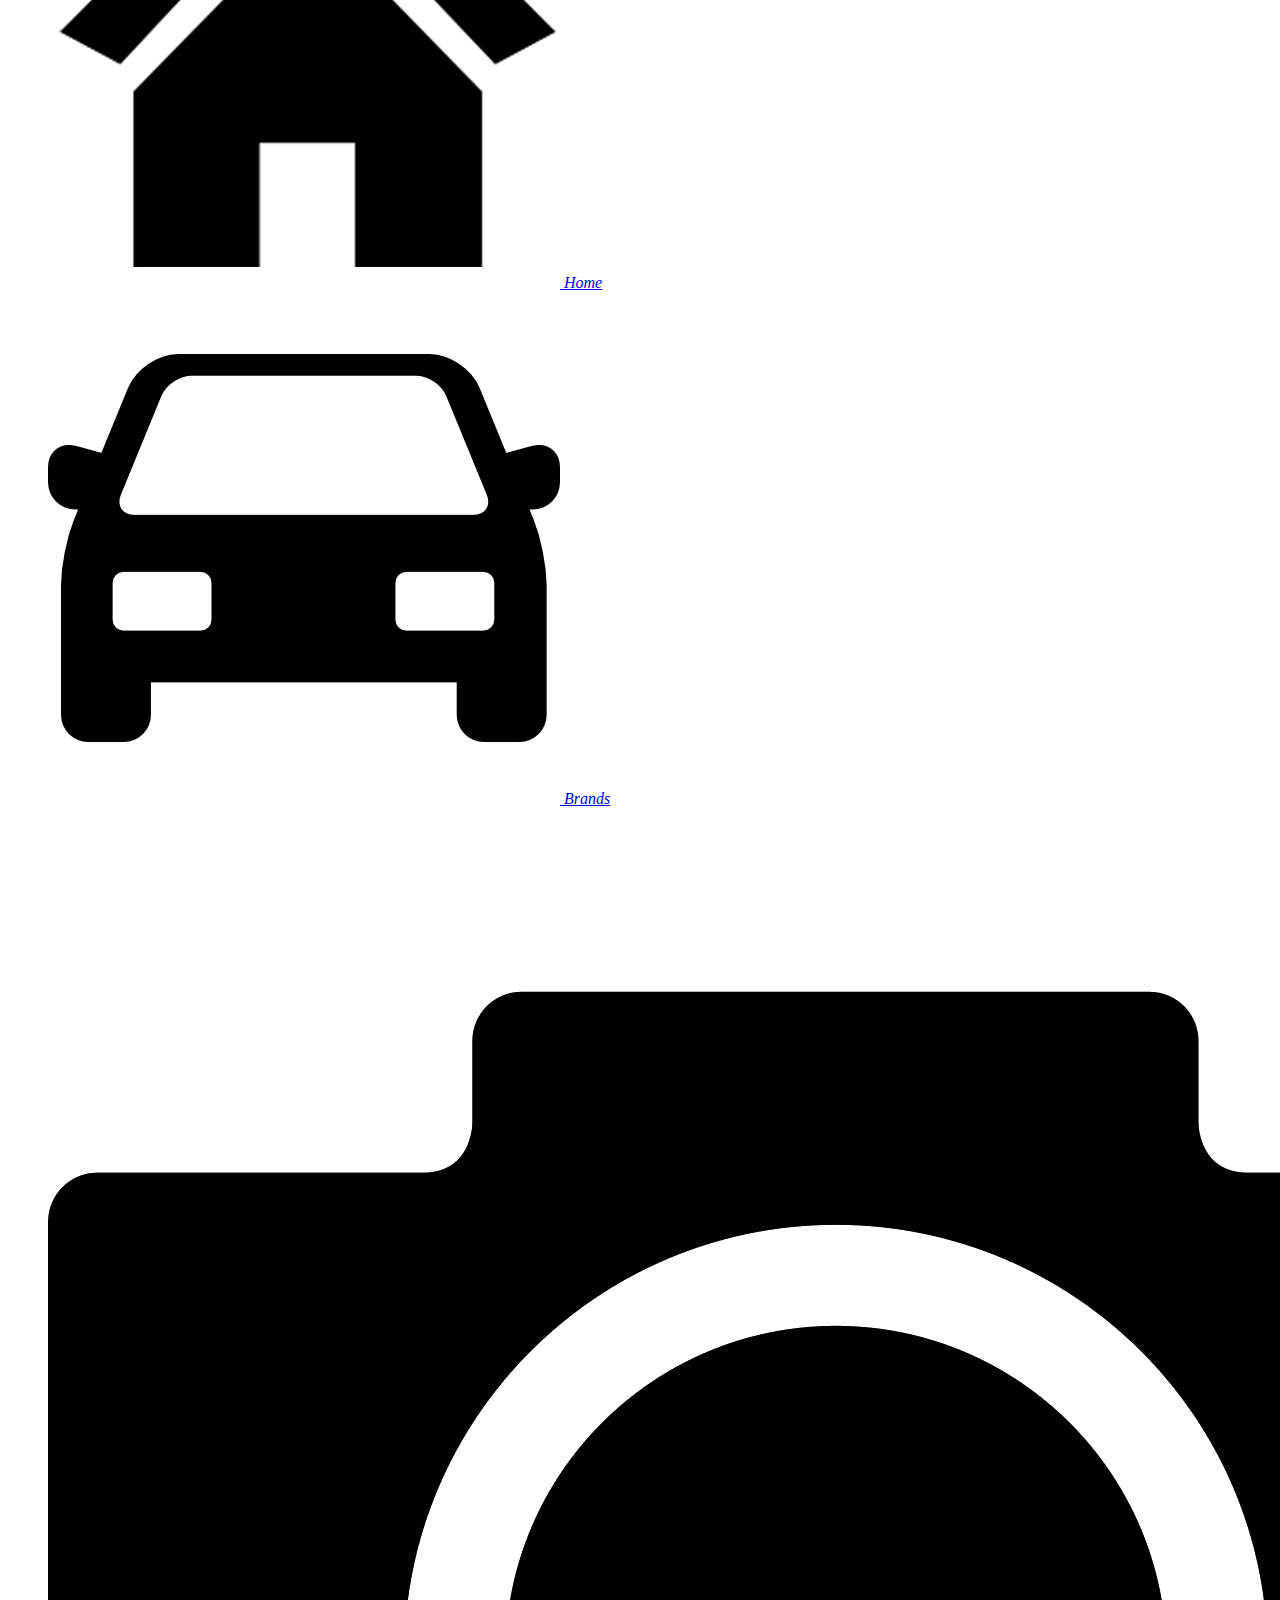
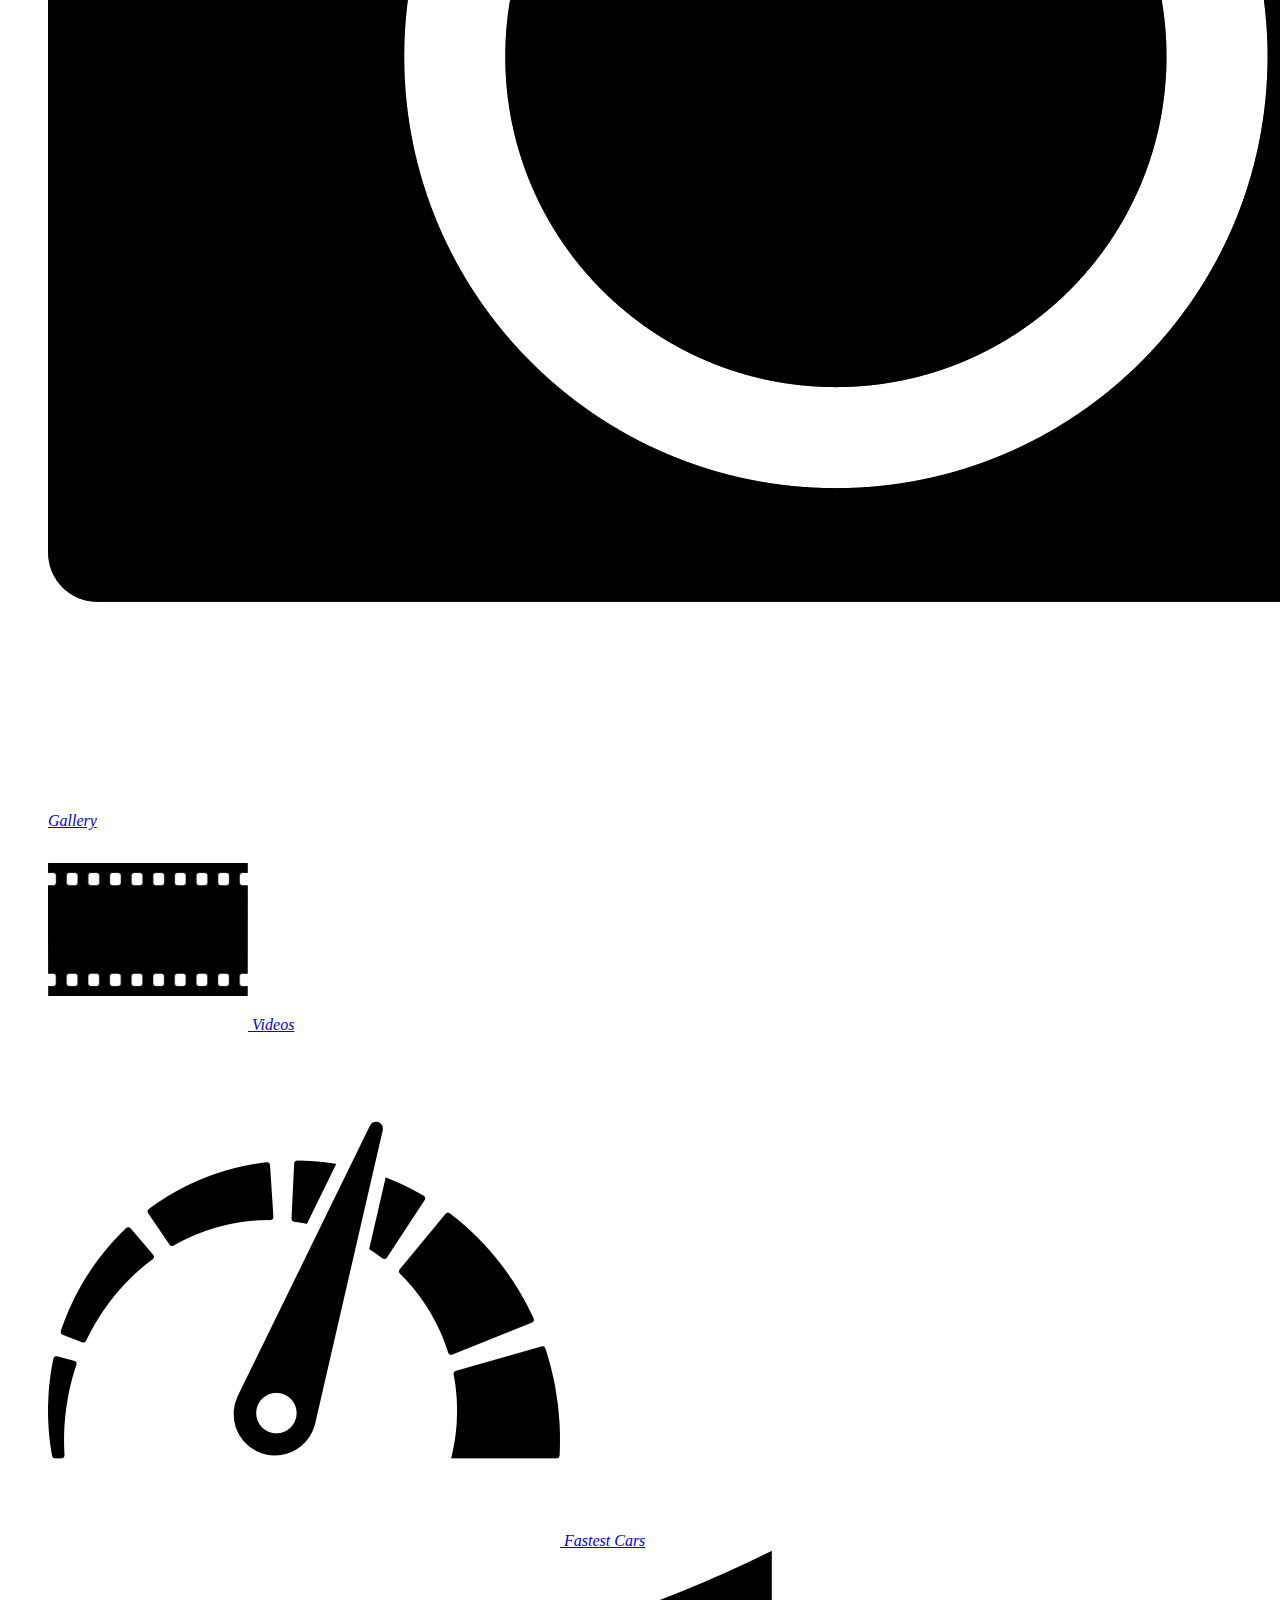
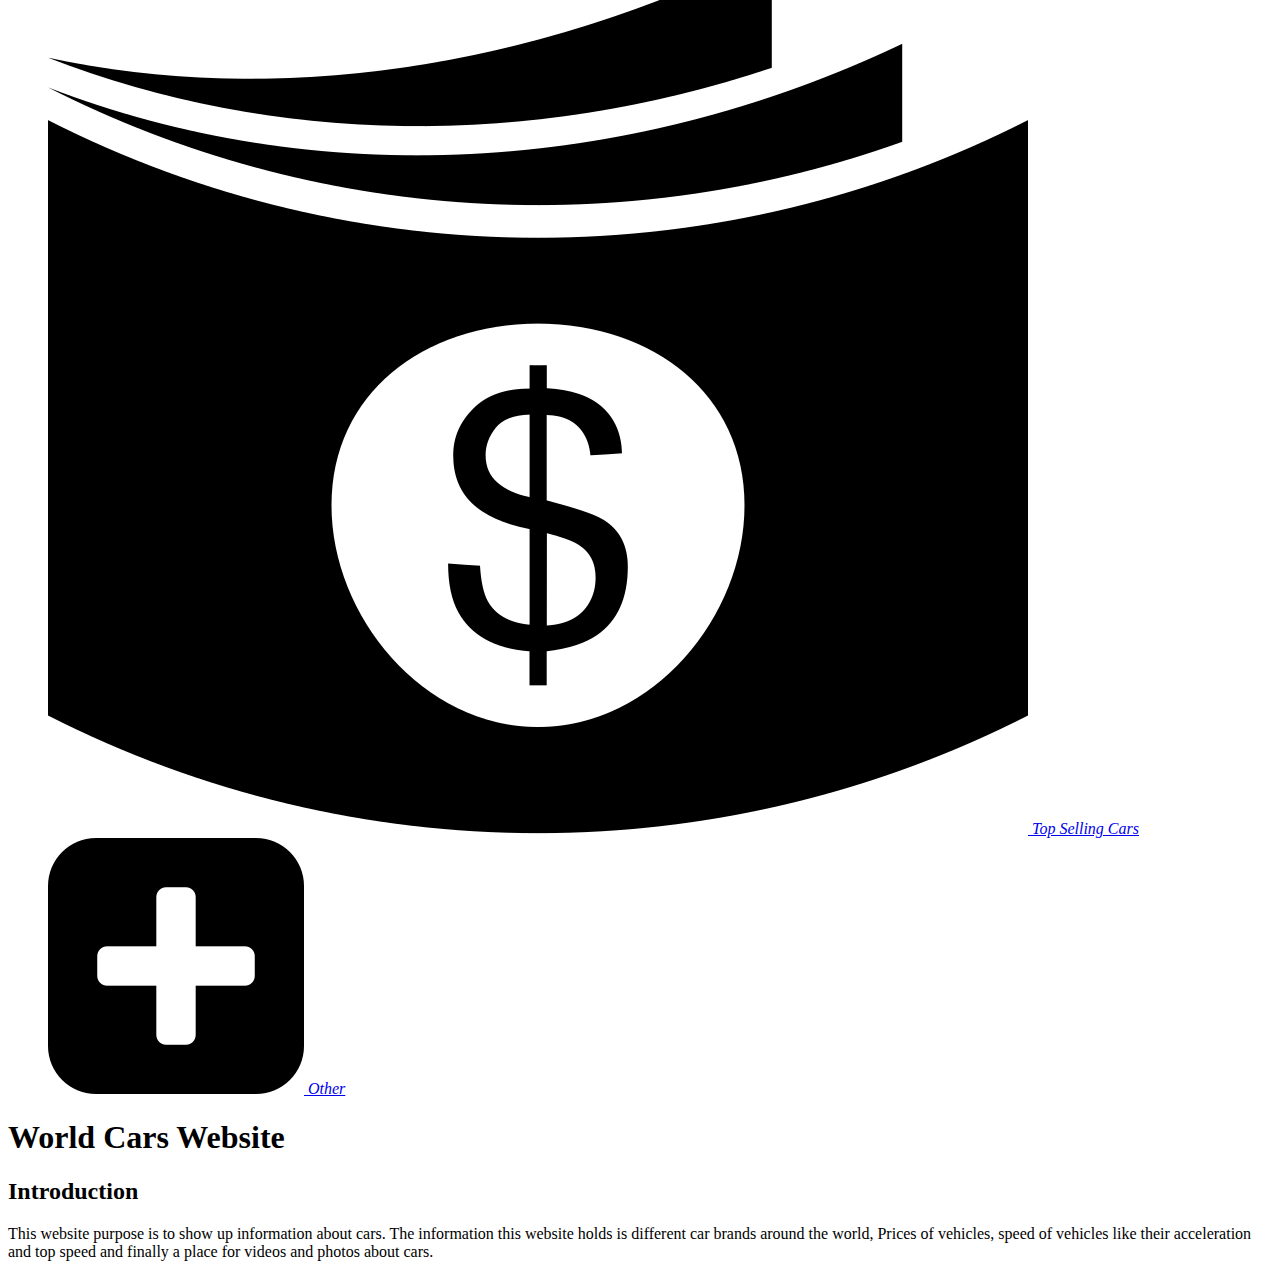
==== commit 1f977869: "Largewebsitechange" ====
--- a/index.html
+++ b/index.html
@@ -8,66 +8,63 @@
                 <div class="row">
                     <div class="switchbox">
                         <!-- Dropdown container -->
-                    <div class="dropdown" id="myDropdown">
-                        <button onclick="toggleDropdown()">
-                            <img src="IMG/colour.png">
-                        </button>
-                        <!-- Dropdown content -->
-                        <div class="dropdown-content">
-                        <a href="#" style="background: #00b09b;" class="color-buttons" data-color="#00b09b"></a>
-                        <a href="#" style="background: #f12711;" class="color-buttons" data-color="#f12711"></a>
-                        <a href="#" style="background: #f5af19;" class="color-buttons" data-color="#f5af19"></a>
-                        <a href="#" style="background: #e52d27;" class="color-buttons" data-color="#e52d27"></a>
-                        <span class="close-btn" onclick="closeDropdown()">&times;</span>
+                        <div class="dropdown" id="myDropdown">
+                            <button onclick="toggleDropdown()">
+                                <img src="IMG/colour.png">
+                            </button>
+                                <!-- Dropdown content -->
+                                <div class="dropdown-content">
+                                    <a href="#" style="background: #00b09b;" class="color-buttons" data-color="#00b09b">
+                                </a>
+                                    <a href="#" style="background: #f12711;" class="color-buttons" data-color="#f12711">
+                                </a>
+                                    <a href="#" style="background: #f5af19;" class="color-buttons" data-color="#f5af19">
+                                </a>
+                                    <a href="#" style="background: #e52d27;" class="color-buttons" data-color="#e52d27">
+                                </a>
+                                    <span class="close-btn" onclick="closeDropdown()">&times;
+                                </span>
+                            </div>
                         </div>
-                        </div>
-                        <!-- Overlay -->
-                        <div class="overlay dropdown-overlay"></div>
-                    </div>       
-                        <div class="websitesearchbarbox">
-                            <div class="search-container">
-                                <form action="https://www.google.com/search" method="get">
-                                    <input class="SearchBarInput"placeholder="Search...">
-                                </form>
-                                    <div class="SubmitButton">
-                                        <form action="https://www.google.com/search" method="get">
-                                            <input class="SearchIcon" type="image" src="IMG/SearchIcon.png">
-                                        </form>
+                            <!-- Overlay -->
+                            <div class="overlay dropdown-overlay"></div>
+                        </div>       
+                            <div class="websitesearchbarbox">
+                                <div class="search-container">
+                                    <form action="https://google.com/search" method="get">
+                                        <input class="SearchBarInput" placeholder="Search...">
+                                            <div class="SubmitButton">
+                                                <form action="https://www.google.com/search" method="get">
+                                                    <input class="SearchIcon" type="image" src="IMG/SearchIcon.png">
+                                                </form>
+                                            </div> 
+                                        </form>  
                                     </div> 
                                 </div> 
                             </div>
-                        </div>
-                            <div class="row1">
-                                <nav>
-                                    <ul>
-                                        <br>
-                                            <div class="navbox">
-                                                <a href="index.html" class="logo">
-                                                    <img src="IMG/threelines2.png" alt="">
-                                                        <span class="nav-item">World Cars 
-                                                    </span>
-                                                </a>
-                                            </div>
-                                                <br>
-                                                <br>
-                                                <br>
-                                                <br>
-                                                <br>
-                                                <br>
-                                                <br>
-                                                <br>
-                                                    <div class="navbox">
-                                                        <a href="index.html" class="logo">
-                                                            <i class="home">
-                                                                <img src="IMG/HomeBTN.webp" alt="">
-                                                                    <span class="nav-item">Home
-                                                                </span>
-                                                            </i>
-                                                        </a>
-                                                    </div>
-                                                        <br>
-                                                        <br>
-                                                        <br>
+                                <div class="row1">
+                                    <nav>
+                                        <ul>
+                                            <br>
+                                                <div class="navbox">
+                                                    <a href="index.html" class="logo">
+                                                        <img src="IMG/threelines2.png" alt="">
+                                                            <span class="nav-item">World Cars 
+                                                        </span>
+                                                    </a>
+                                                </div>
+                                                    <br>
+                                                    <br>
+                                                    <br>
+                                                        <div class="navbox">
+                                                            <a href="index.html" class="logo">
+                                                                <i class="home">
+                                                                    <img src="IMG/HomeBTN.webp" alt="">
+                                                                        <span class="nav-item">Home
+                                                                    </span>
+                                                                </i>
+                                                            </a>
+                                                        </div>
                                                             <div class="navbox">
                                                                 <a href="brands.html" class="logo">
                                                                     <i class="brands">
@@ -77,78 +74,63 @@
                                                                     </i>
                                                                 </a>
                                                             </div>
-                                                                <br>
-                                                                <br>
-                                                                <br>
+                                                                <div class="navbox">
+                                                                    <a href="gallery.html" class="logo">
+                                                                        <i class="gallery">
+                                                                            <img src="IMG/gallery.png" alt="">
+                                                                                <span class="nav-item">Gallery
+                                                                            </span>
+                                                                        </i>
+                                                                    </a>
+                                                                </div>
                                                                     <div class="navbox">
-                                                                        <a href="gallery.html" class="logo">
-                                                                            <i class="gallery">
-                                                                                <img src="IMG/gallery.png" alt="">
-                                                                                    <span class="nav-item">Gallery
+                                                                        <a href="videos.html" class="logo">
+                                                                            <i class="videos">
+                                                                                <img src="IMG/video.png" alt="">
+                                                                                    <span class="nav-item">Videos
                                                                                 </span>
                                                                             </i>
                                                                         </a>
                                                                     </div>
-                                                                        <br>
-                                                                        <br>
-                                                                        <br>
+                                                                        <div class="navbox">
+                                                                            <a href="fastest-cars.html" class="logo">
+                                                                                <i class="fastest-cars">
+                                                                                    <img src="IMG/speed.png" alt="">
+                                                                                        <span class="nav-item">Fastest Cars
+                                                                                    </span>
+                                                                                </i>
+                                                                            </a>
+                                                                        </div>
                                                                             <div class="navbox">
-                                                                                <a href="videos.html" class="logo">
-                                                                                    <i class="videos">
-                                                                                        <img src="IMG/video.png" alt="">
-                                                                                            <span class="nav-item">Videos
+                                                                                <a href="top-selling-cars.html" class="logo">
+                                                                                    <i class="top-selling-cars">
+                                                                                        <img src="IMG/dollar.png" alt="">
+                                                                                            <span class="nav-item">Top Selling Cars
                                                                                         </span>
                                                                                     </i>
                                                                                 </a>
                                                                             </div>
-                                                                                <br>
-                                                                                <br>
-                                                                                <br>
-                                                                                    <div class="navbox">
-                                                                                        <a href="fastest-cars.html" class="logo">
-                                                                                            <i class="fastest-cars">
-                                                                                                <img src="IMG/speed.png" alt="">
-                                                                                                    <span class="nav-item">Fastest Cars
-                                                                                                </span>
-                                                                                            </i>
-                                                                                        </a>
-                                                                                    </div>
-                                                                                        <br>
-                                                                                        <br>
-                                                                                        <br>
-                                                                                            <div class="navbox">
-                                                                                                <a href="top-selling-cars.html" class="logo">
-                                                                                                    <i class="top-selling-cars">
-                                                                                                        <img src="IMG/dollar.png" alt="">
-                                                                                                            <span class="nav-item">Top Selling Cars
-                                                                                                        </span>
-                                                                                                    </i>
-                                                                                                </a>
-                                                                                            </div>
-                                                                                                <br>
-                                                                                                <br>
-                                                                                                <br>
-                                                                                                    <div class="navbox">
-                                                                                                        <a href="other.html" class="logo">
-                                                                                                            <i class="other">
-                                                                                                                <img src="IMG/plus.jpg" alt="">
-                                                                                                                    <span class="nav-item">Other
-                                                                                                                </span>
-                                                                                                            </i>
-                                                                                                        </a>
-                                                                                                    </div>
-                                                                                                </ul>   
-                                                                                            </nav>
-                                                                                        </div>
-                                                                                            <div class="row2">
-                                                                                                <div class="websitetextbox">
-                                                                                                    <h1 class="title">World Cars Website
-                                                                                                </h1>
-                                                                                                    <h2 class="intro">Introduction
-                                                                                                </h2>
-                                                                                                    <p1 class="introduction">This website purpose is to show up information about cars. The information this website holds is different car brands around the world, Prices of vehicles, speed of vehicles like their acceleration and top speed and finally a place for videos and photos about cars. 
-                                                                                                </p1>
-                                                                                            </div>
-                                                                                        </div>                                             
+                                                                                <div class="navbox">
+                                                                                    <a href="other.html" class="logo">
+                                                                                        <i class="other">
+                                                                                            <img src="IMG/plus.jpg" alt="">
+                                                                                                <span class="nav-item">Other
+                                                                                            </span>
+                                                                                        </i>
+                                                                                    </a>
+                                                                                </div>
+                                                                            </ul>   
+                                                                        </nav>
+                                                                    </div>
+                                                                        <div class="row2">
+                                                                            <div class="websitetextbox">
+                                                                                <h1 class="title">World Cars Website
+                                                                            </h1>
+                                                                                <h2 class="intro">Introduction
+                                                                            </h2>
+                                                                                <p1 class="introduction">This website purpose is to show up information about cars. The information this website holds is different car brands around the world, Prices of vehicles, speed of vehicles like their acceleration and top speed and finally a place for videos and photos about cars. 
+                                                                            </p1>
+                                                                        </div>
+                                                                    </div>       
     </body>
 </html>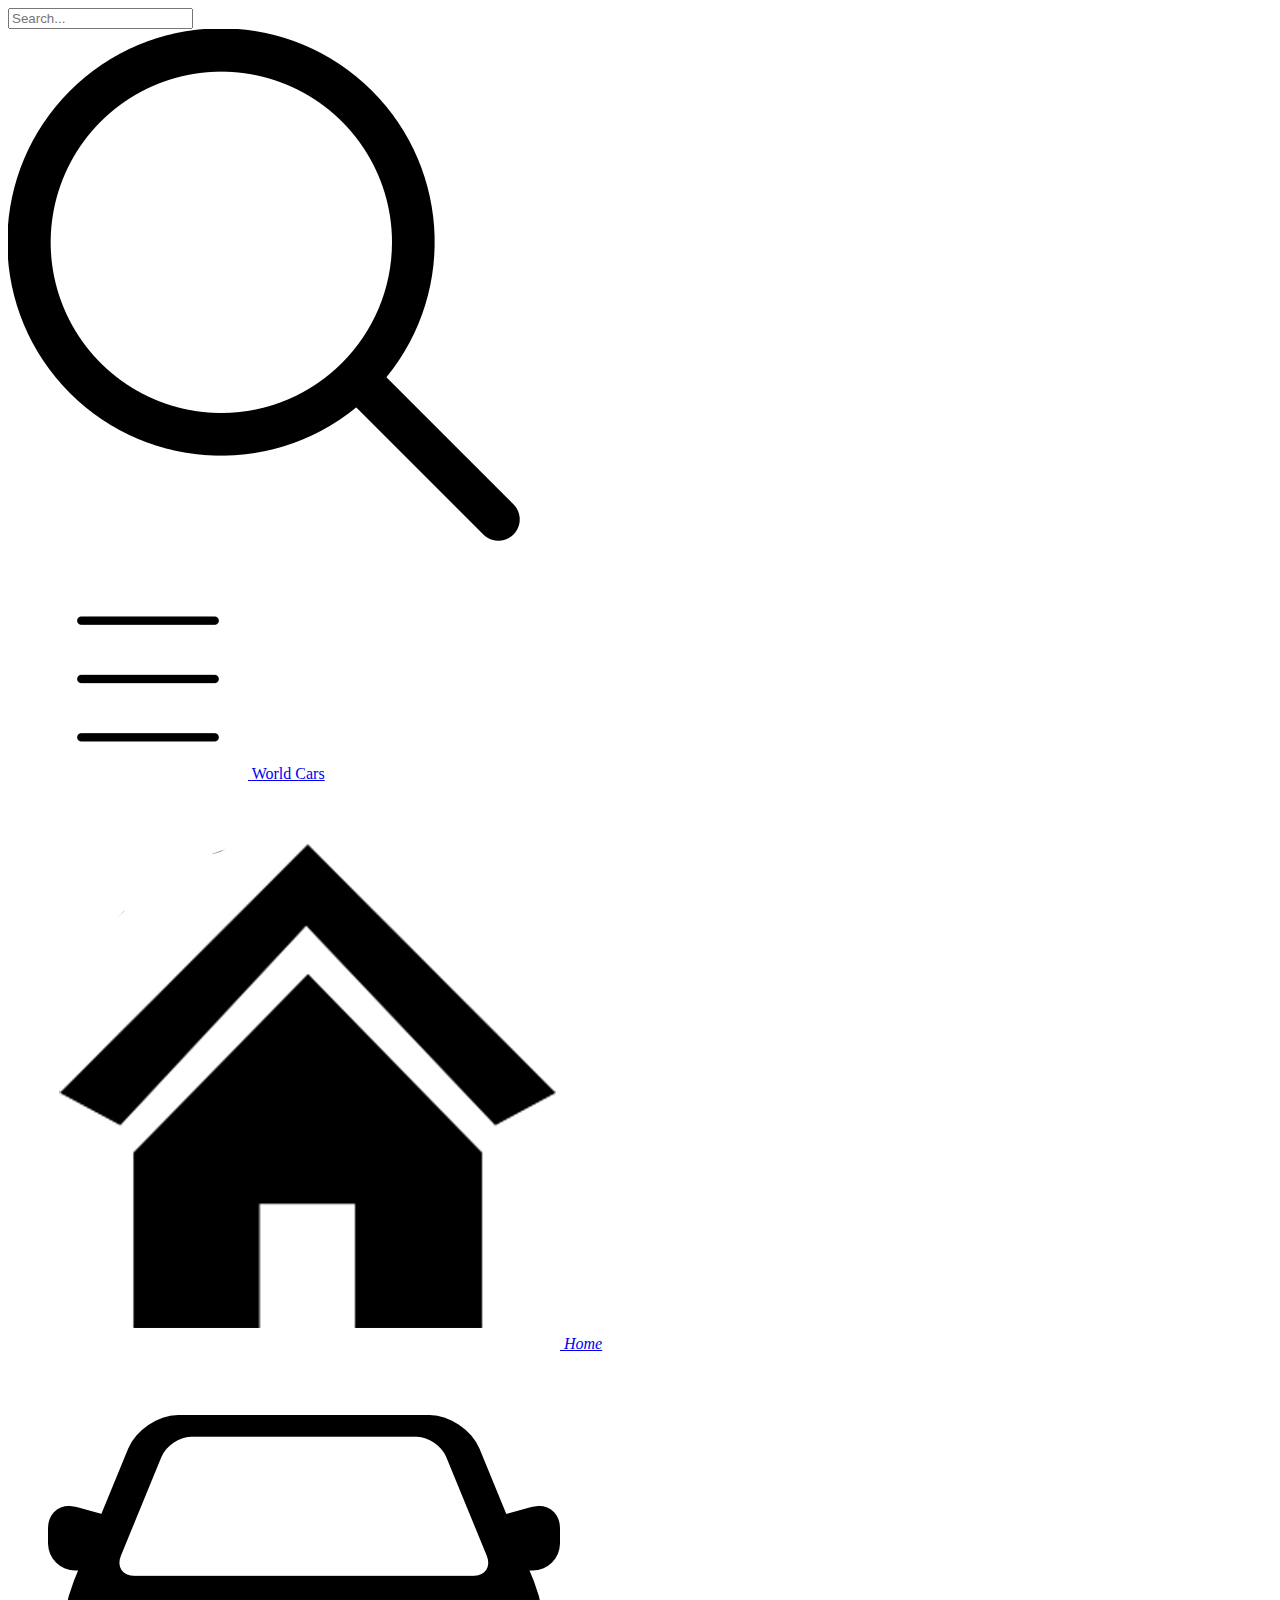
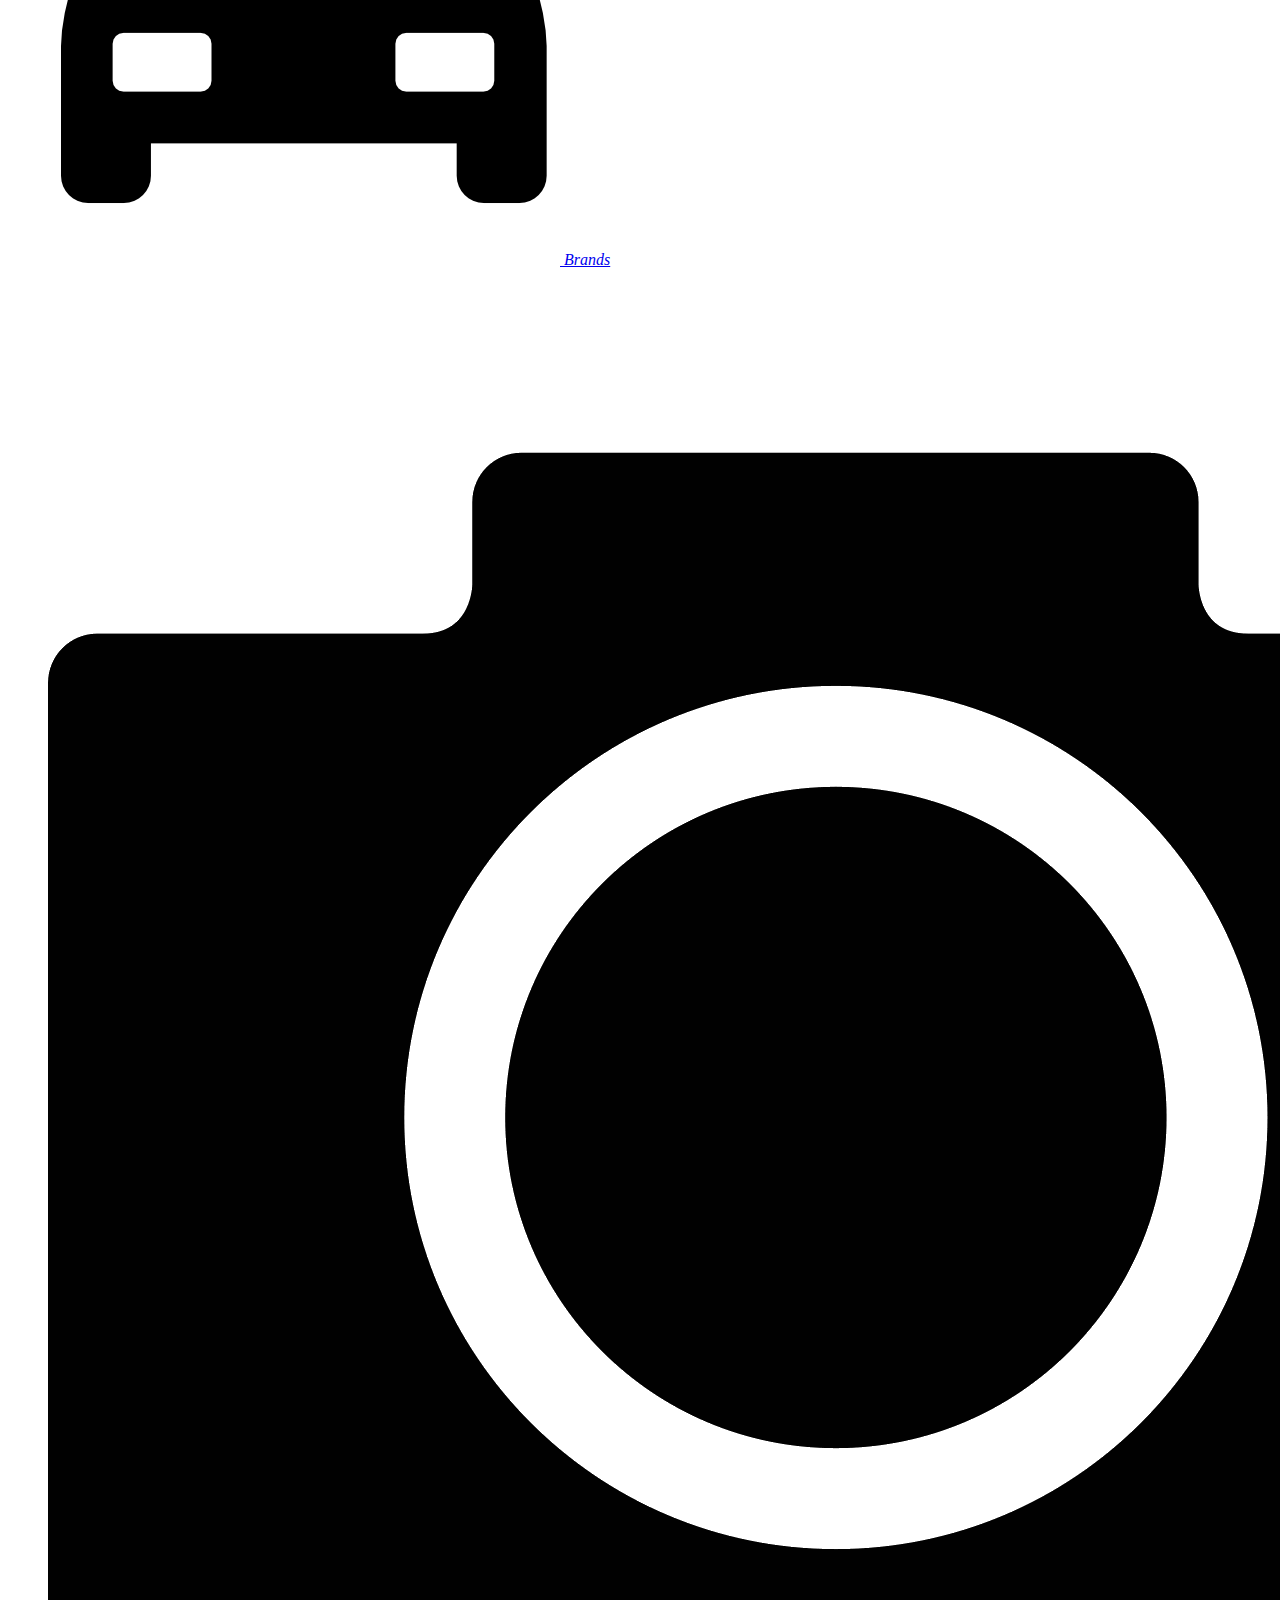
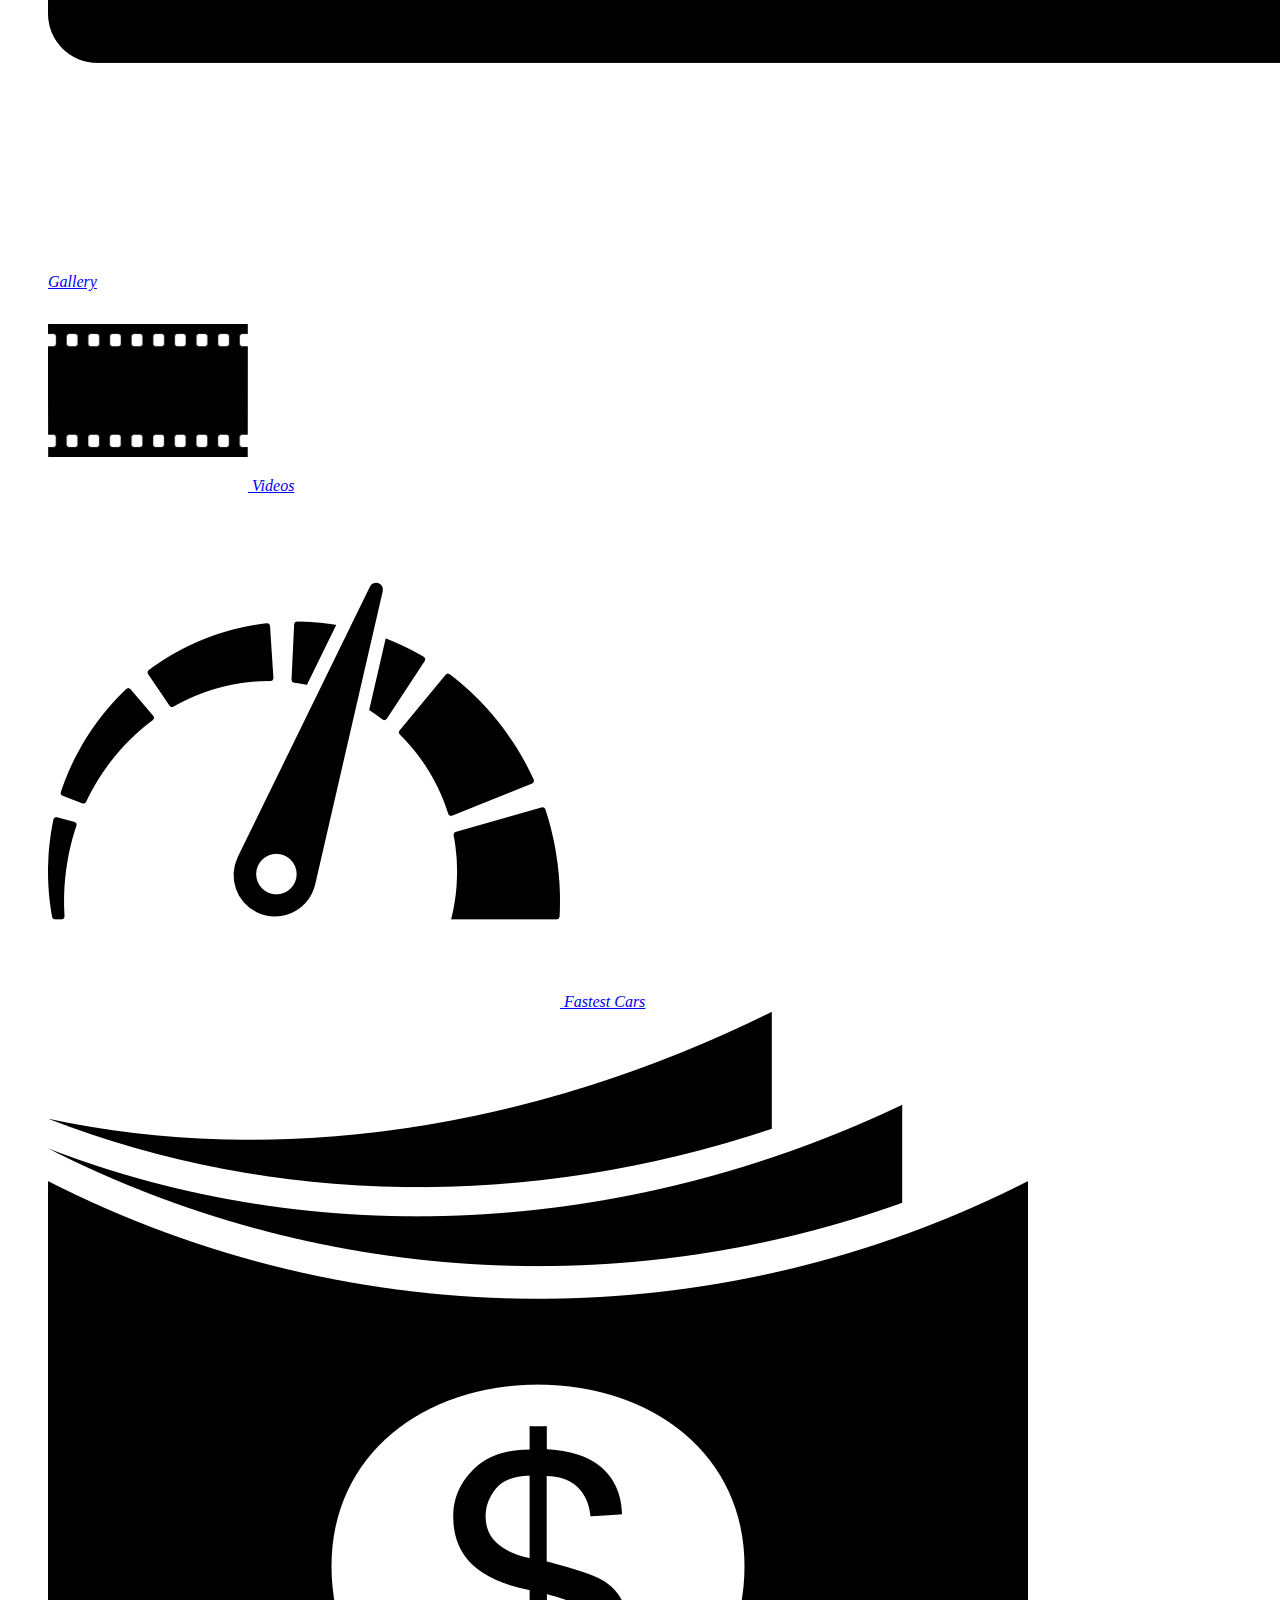
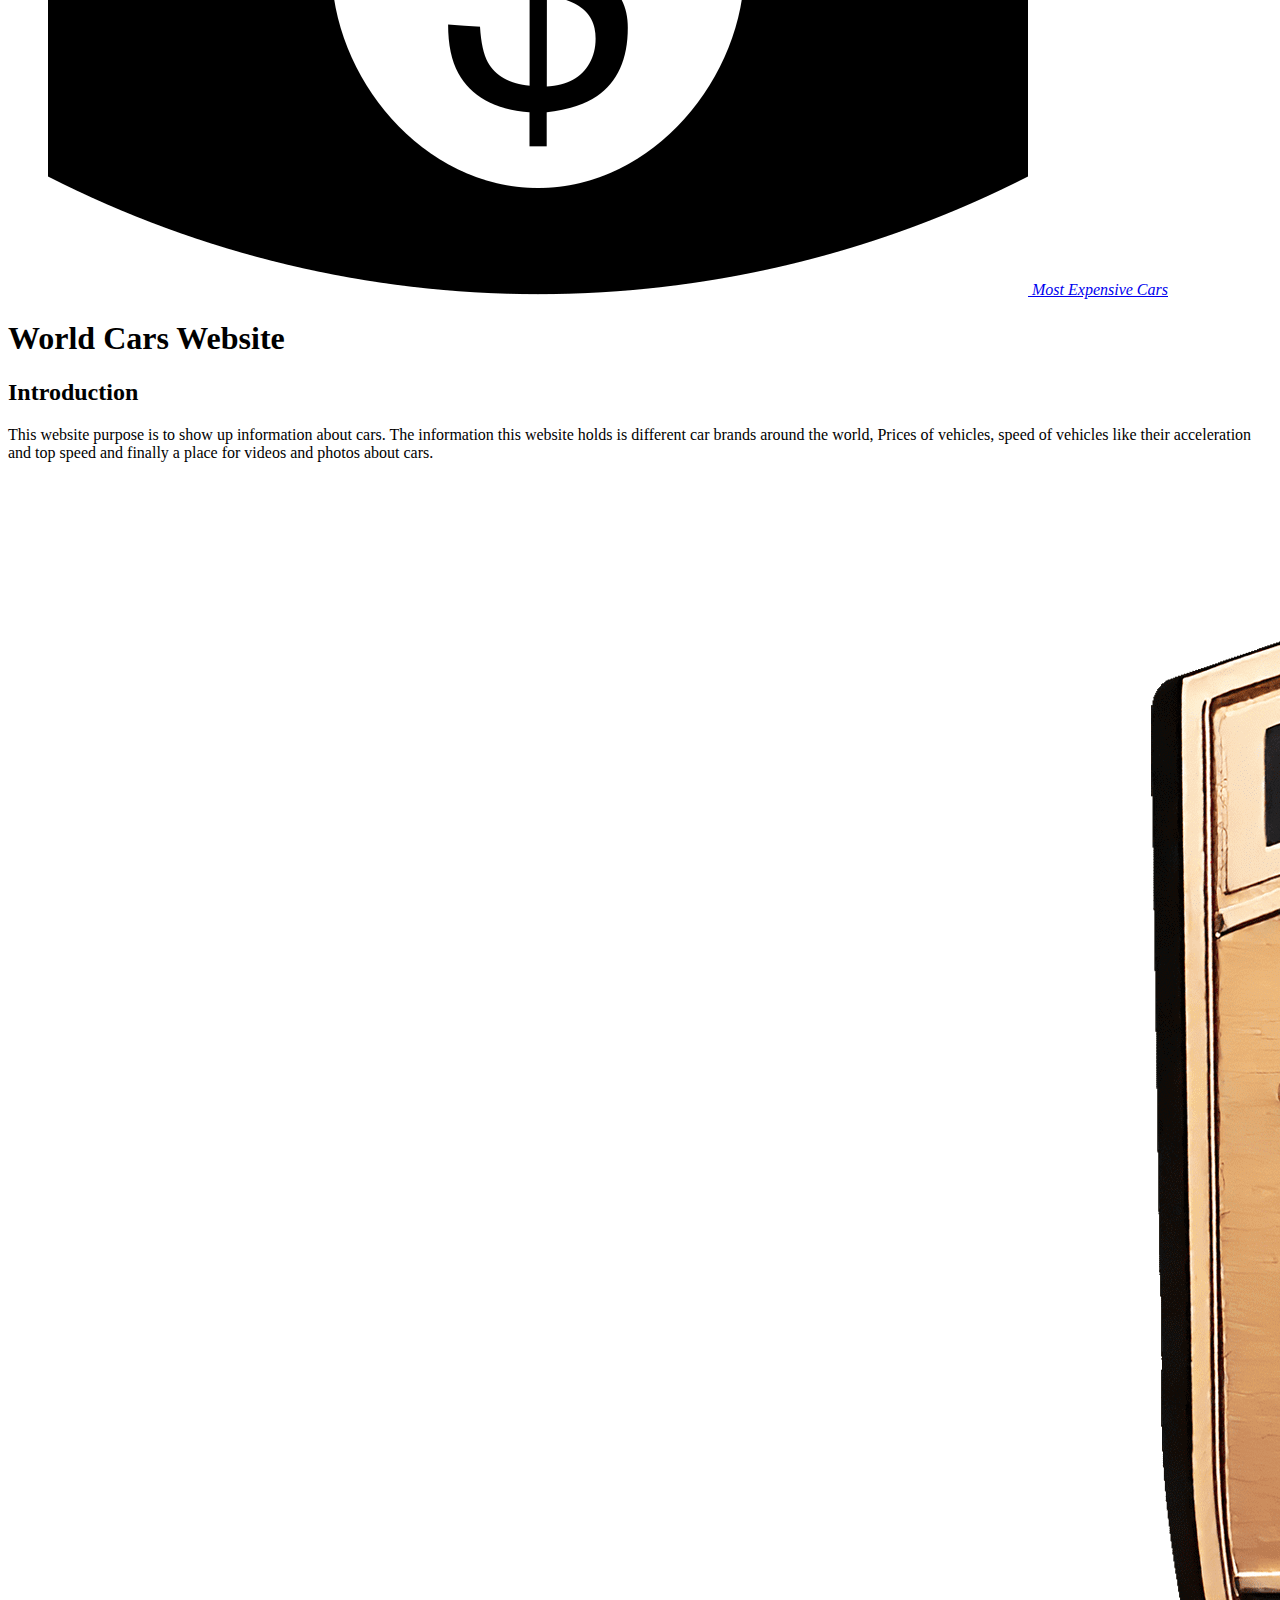
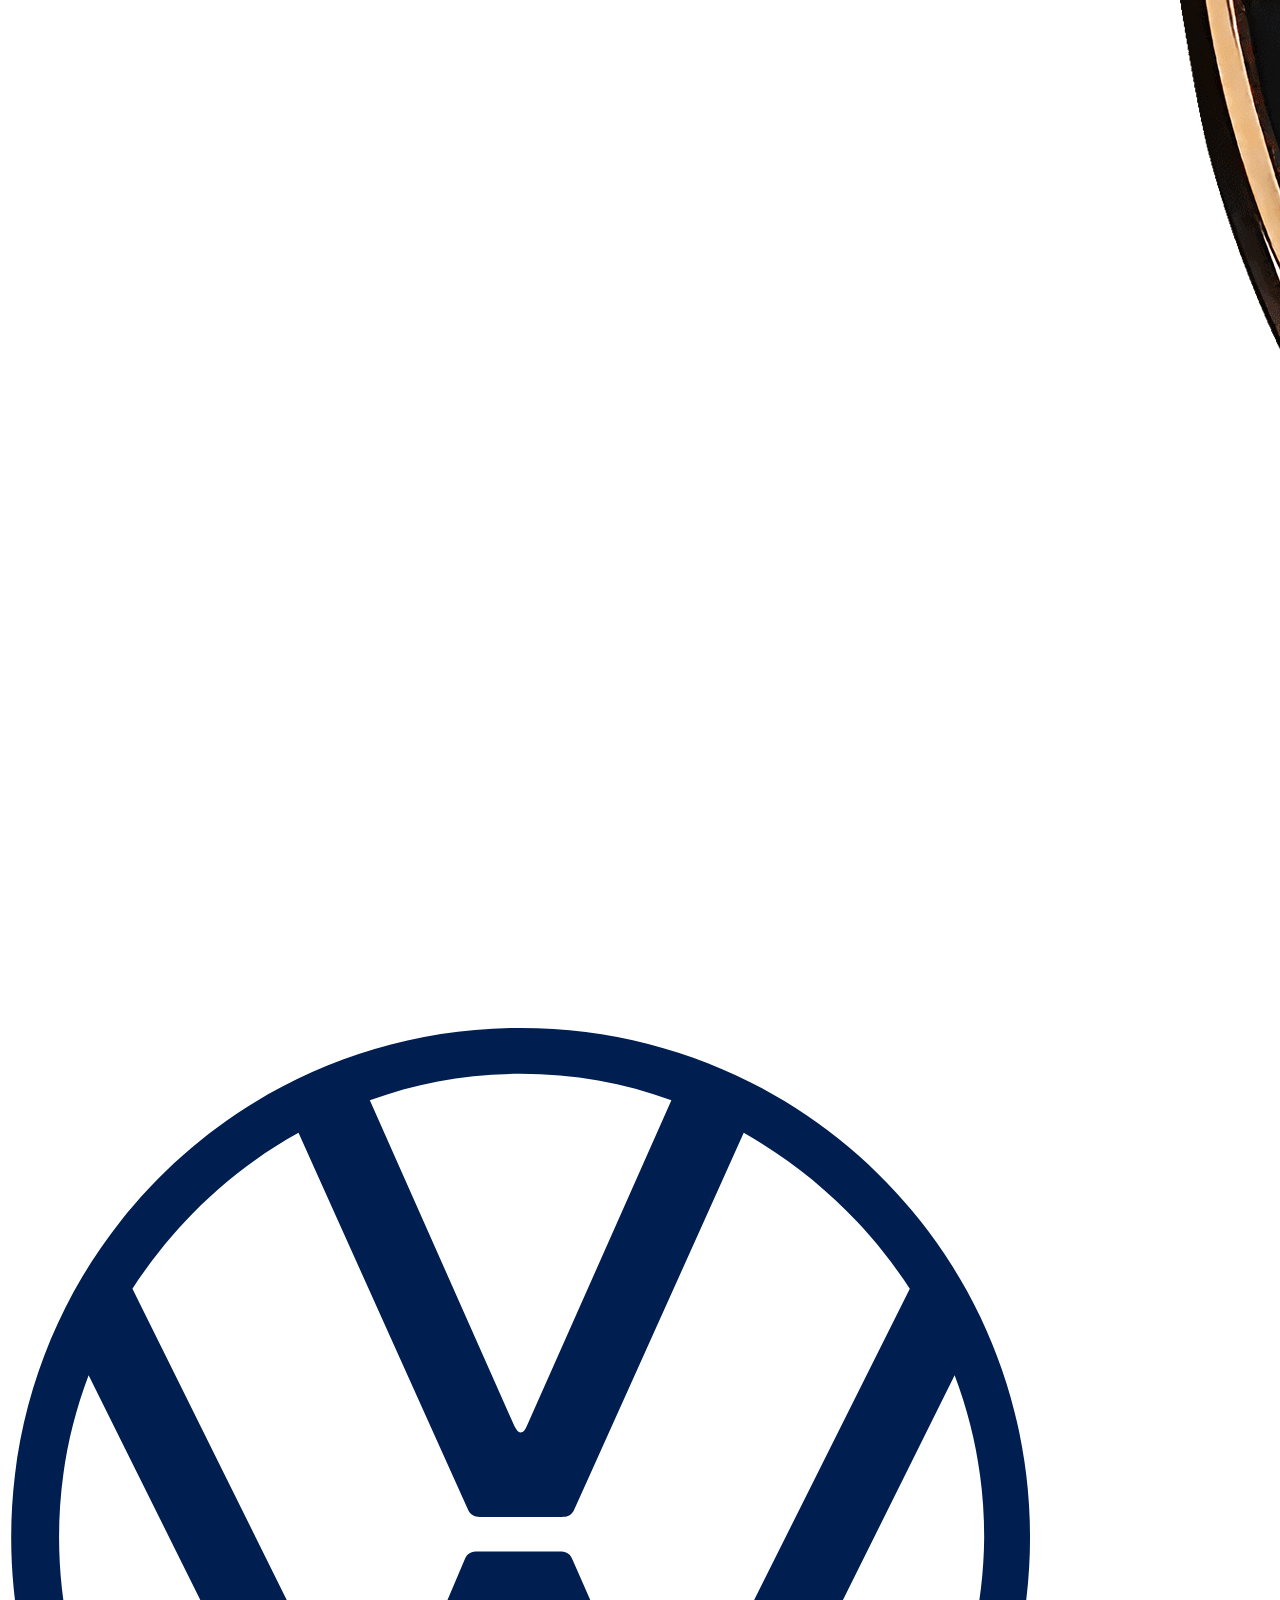
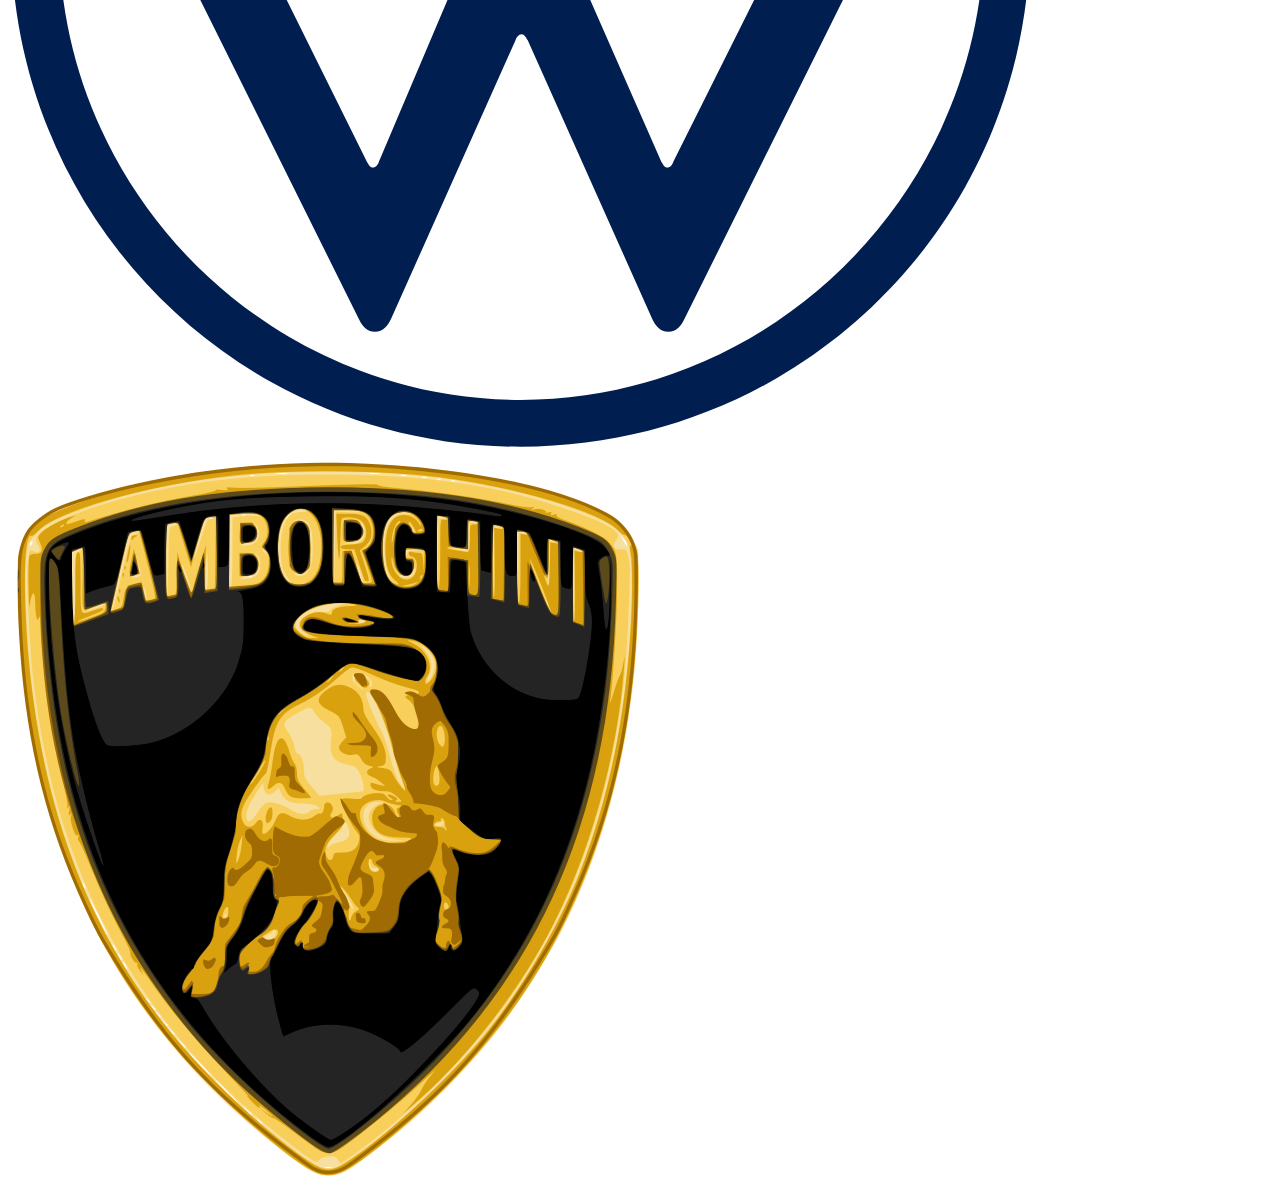
==== commit 1af902f5: "finishedwebsite" ====
--- a/index.html
+++ b/index.html
@@ -5,30 +5,7 @@
             <script src="JS/main.js"></script>
         </head>
             <body>
-                <div class="row">
-                    <div class="switchbox">
-                        <!-- Dropdown container -->
-                        <div class="dropdown" id="myDropdown">
-                            <button onclick="toggleDropdown()">
-                                <img src="IMG/colour.png">
-                            </button>
-                                <!-- Dropdown content -->
-                                <div class="dropdown-content">
-                                    <a href="#" style="background: #00b09b;" class="color-buttons" data-color="#00b09b">
-                                </a>
-                                    <a href="#" style="background: #f12711;" class="color-buttons" data-color="#f12711">
-                                </a>
-                                    <a href="#" style="background: #f5af19;" class="color-buttons" data-color="#f5af19">
-                                </a>
-                                    <a href="#" style="background: #e52d27;" class="color-buttons" data-color="#e52d27">
-                                </a>
-                                    <span class="close-btn" onclick="closeDropdown()">&times;
-                                </span>
-                            </div>
-                        </div>
-                            <!-- Overlay -->
-                            <div class="overlay dropdown-overlay"></div>
-                        </div>       
+                <div class="row">     
                             <div class="websitesearchbarbox">
                                 <div class="search-container">
                                     <form action="https://google.com/search" method="get">
@@ -102,23 +79,14 @@
                                                                             </a>
                                                                         </div>
                                                                             <div class="navbox">
-                                                                                <a href="top-selling-cars.html" class="logo">
+                                                                                <a href="Most-expensive-cars.html" class="logo">
                                                                                     <i class="top-selling-cars">
                                                                                         <img src="IMG/dollar.png" alt="">
-                                                                                            <span class="nav-item">Top Selling Cars
+                                                                                            <span class="nav-item">Most Expensive Cars
                                                                                         </span>
                                                                                     </i>
                                                                                 </a>
                                                                             </div>
-                                                                                <div class="navbox">
-                                                                                    <a href="other.html" class="logo">
-                                                                                        <i class="other">
-                                                                                            <img src="IMG/plus.jpg" alt="">
-                                                                                                <span class="nav-item">Other
-                                                                                            </span>
-                                                                                        </i>
-                                                                                    </a>
-                                                                                </div>
                                                                             </ul>   
                                                                         </nav>
                                                                     </div>
@@ -131,6 +99,18 @@
                                                                                 <p1 class="introduction">This website purpose is to show up information about cars. The information this website holds is different car brands around the world, Prices of vehicles, speed of vehicles like their acceleration and top speed and finally a place for videos and photos about cars. 
                                                                             </p1>
                                                                         </div>
-                                                                    </div>       
+                                                                        <div class="imgcontainer">
+                                                                            <img src="IMG/Porsche-Logo.svg" class="topimg" alt="">
+                                                                            <img src="IMG/Volkswagen_logo_2019.svg" class="topimg" alt="">
+                                                                            <img src="IMG/Lamborghini_Logo.svg.png" class="topimg" alt="">
+
+                                                                        </div>
+                                                                    </div>
+                                                                    <div class="row">
+                                                                       
+                                                                     
+                                                                        
+
+                                                                    </div>      
     </body>
 </html>